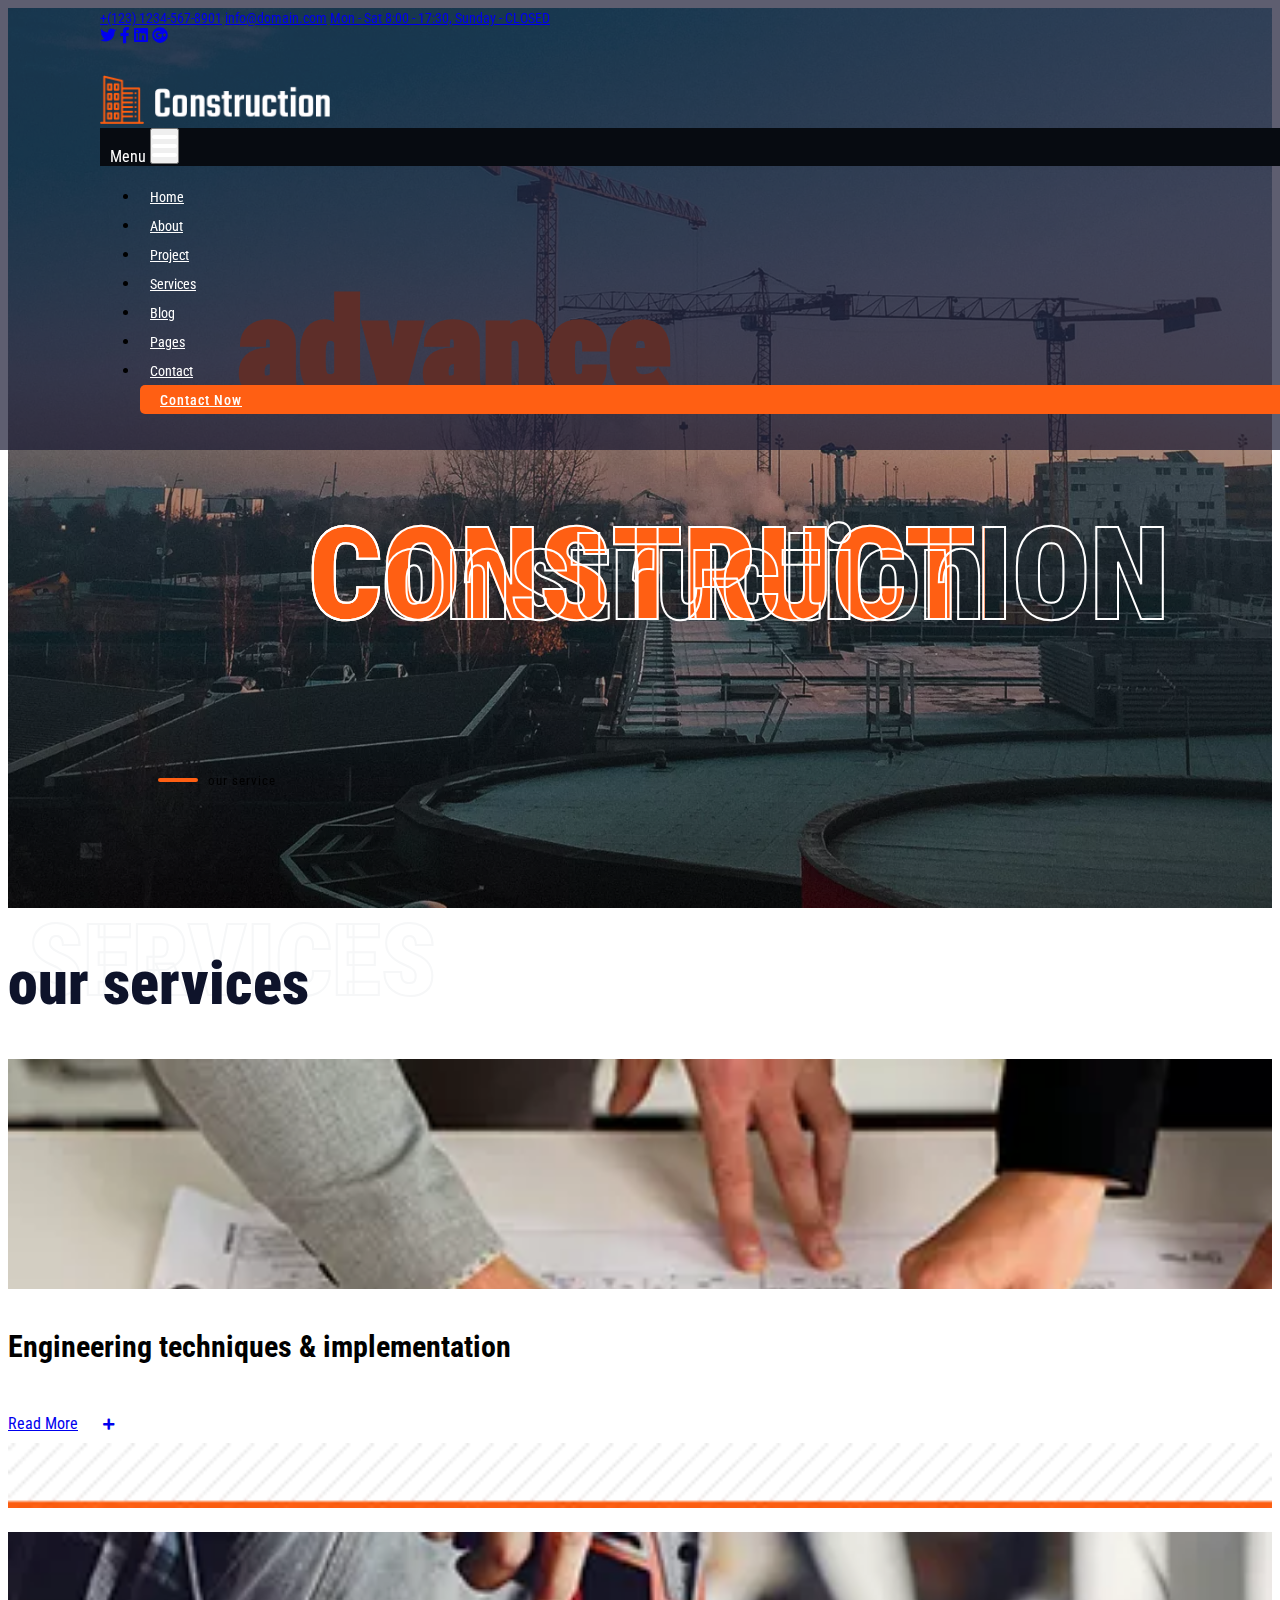
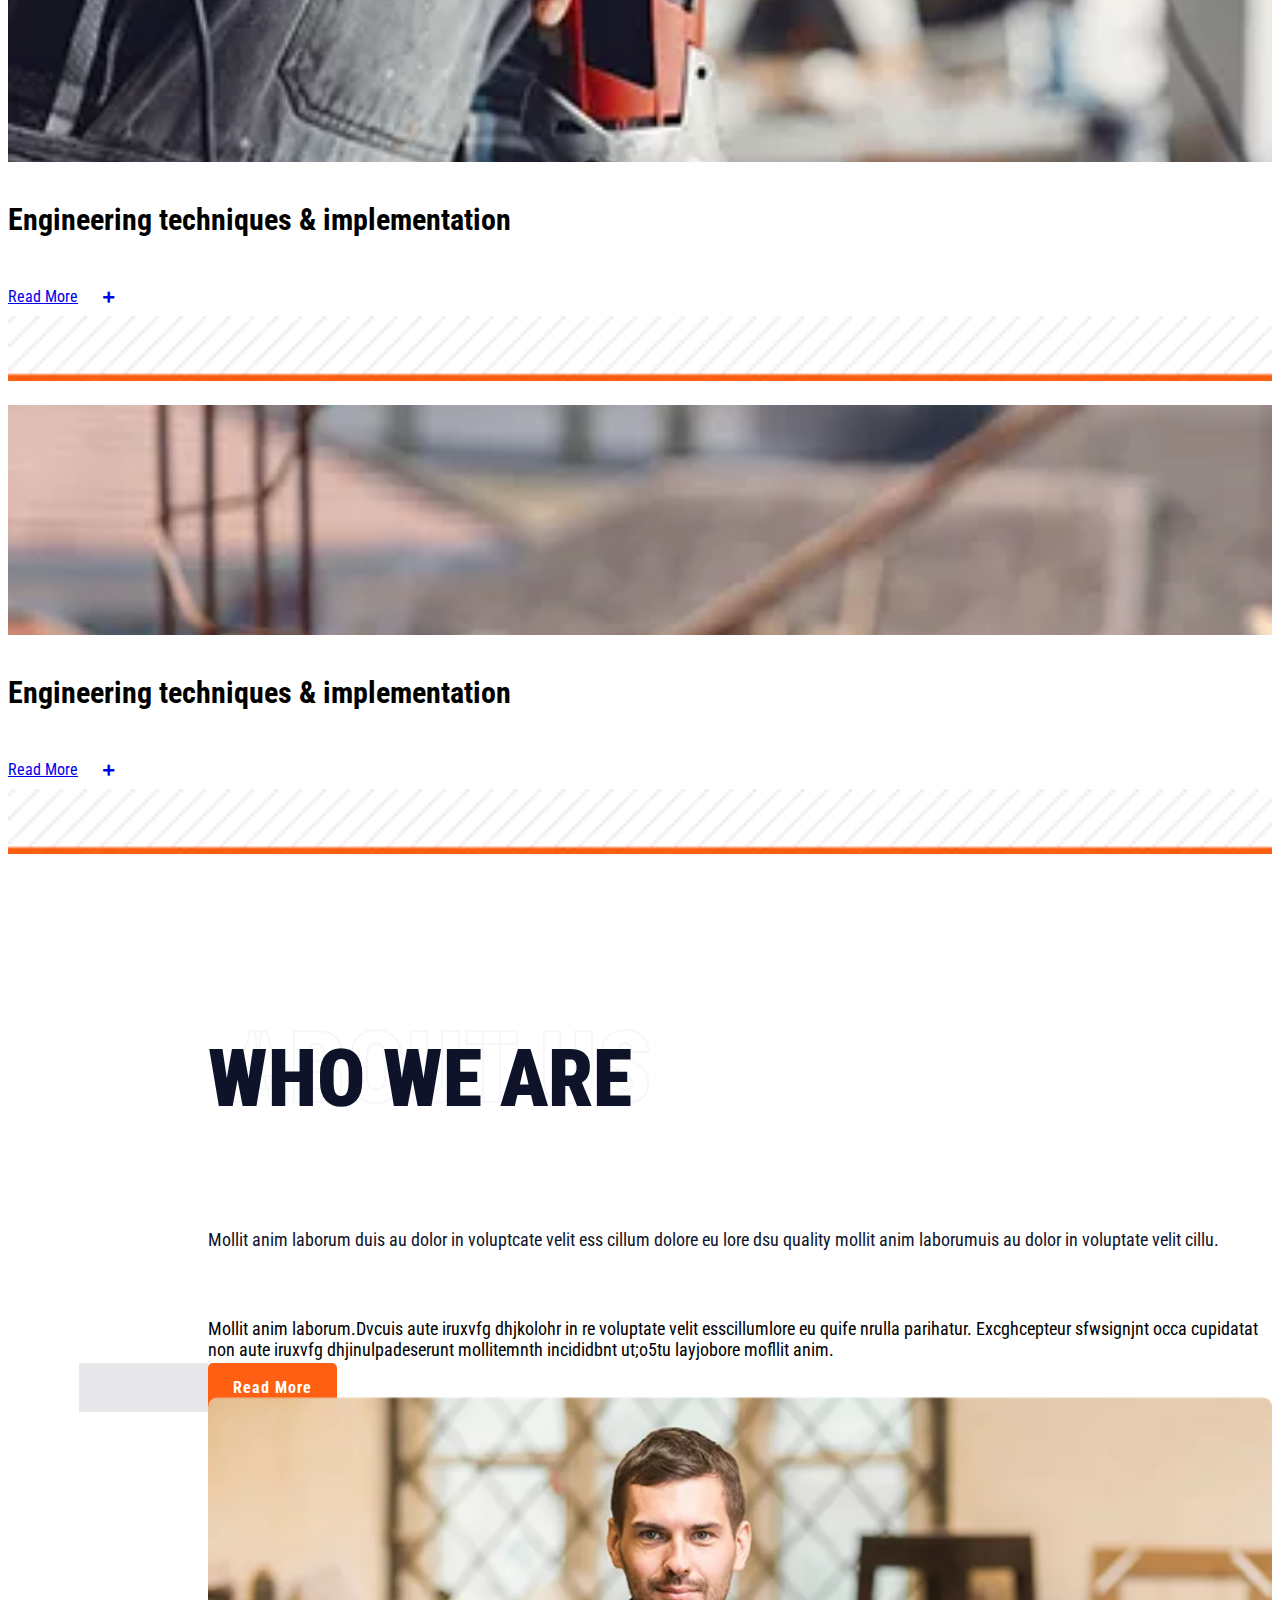
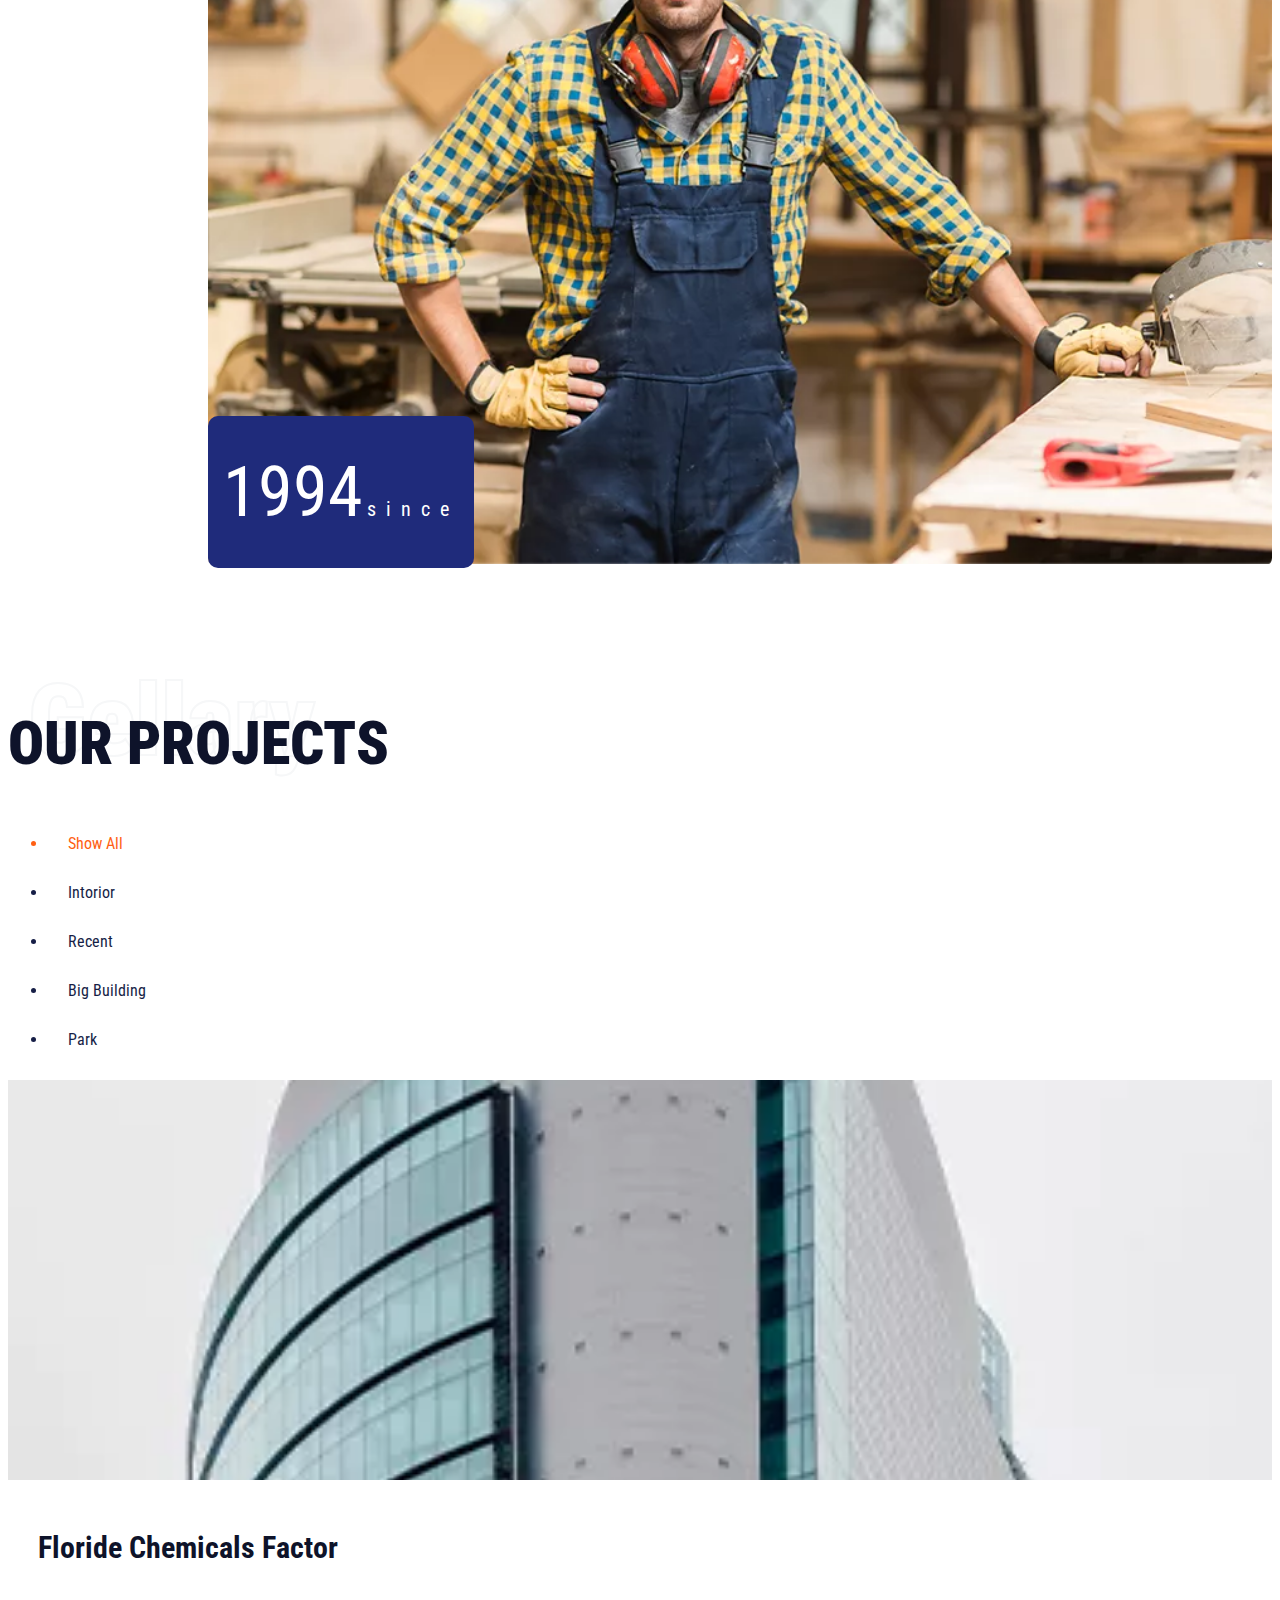
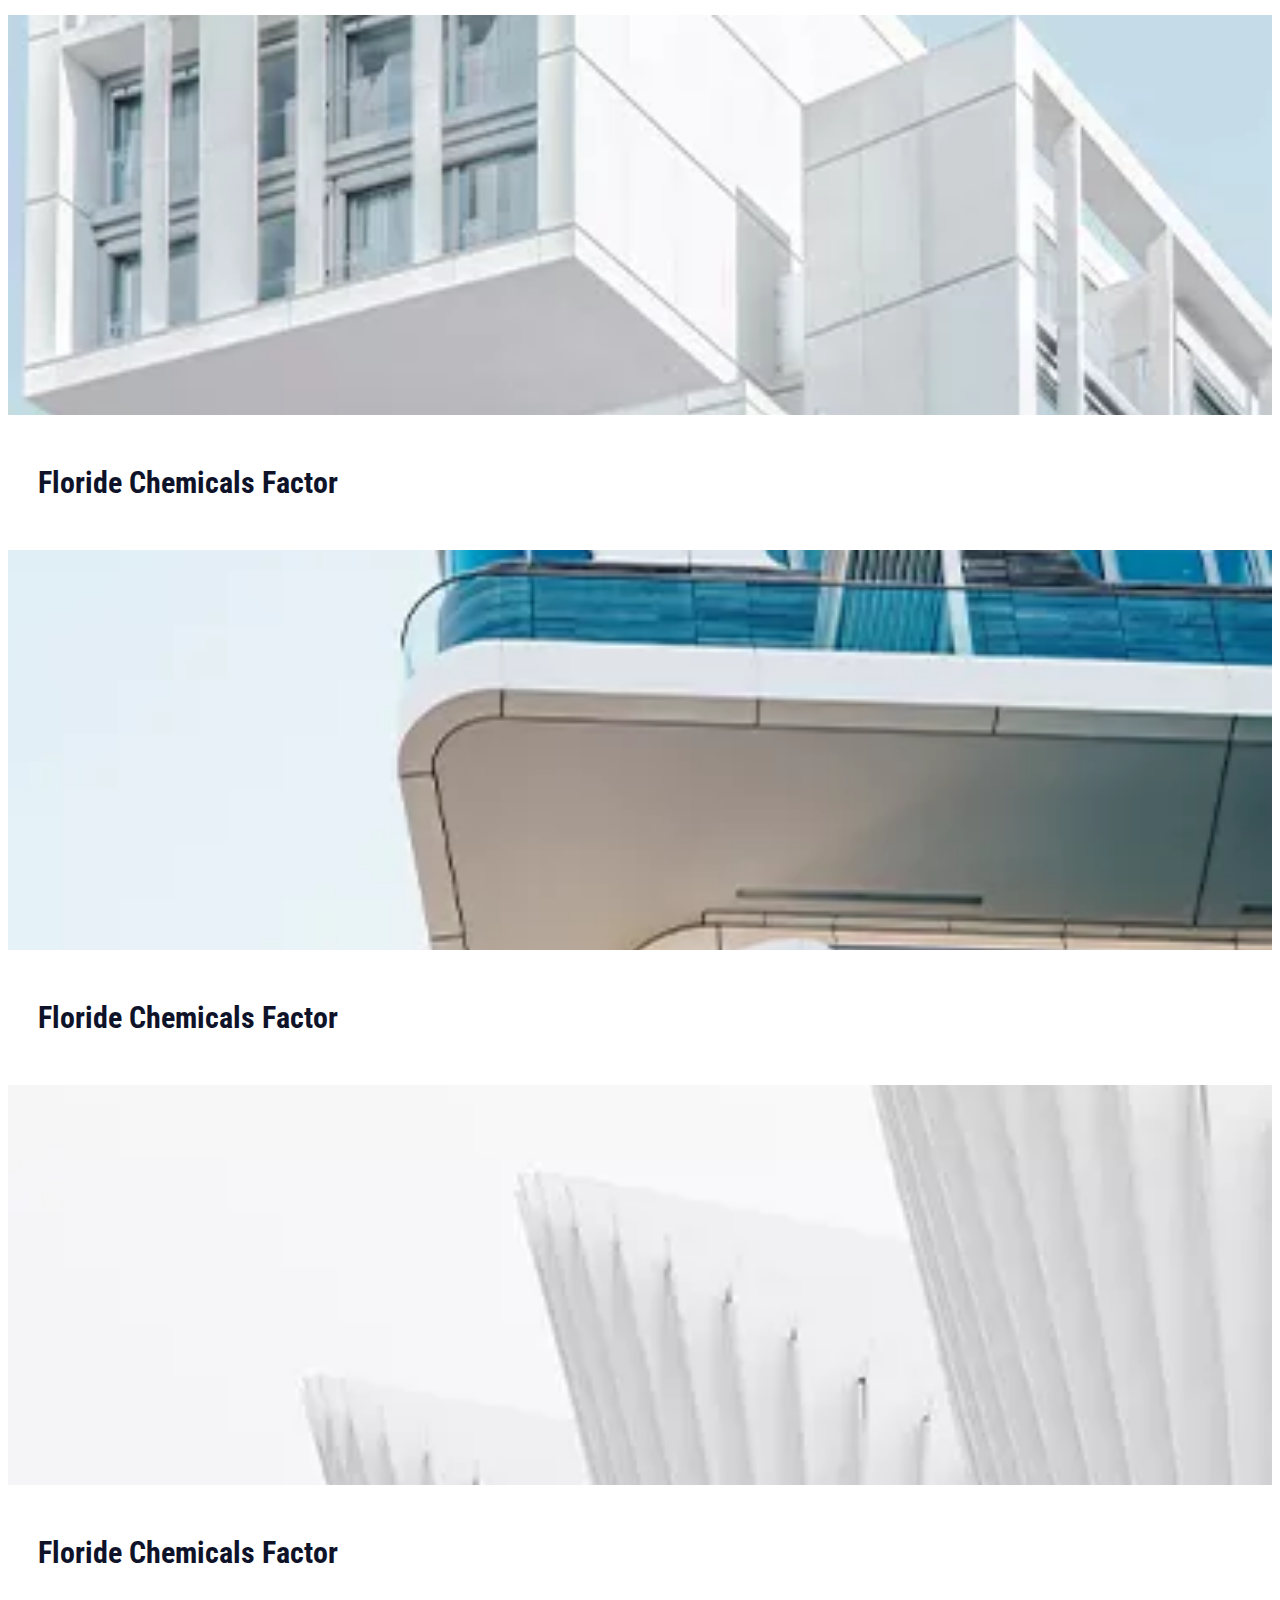
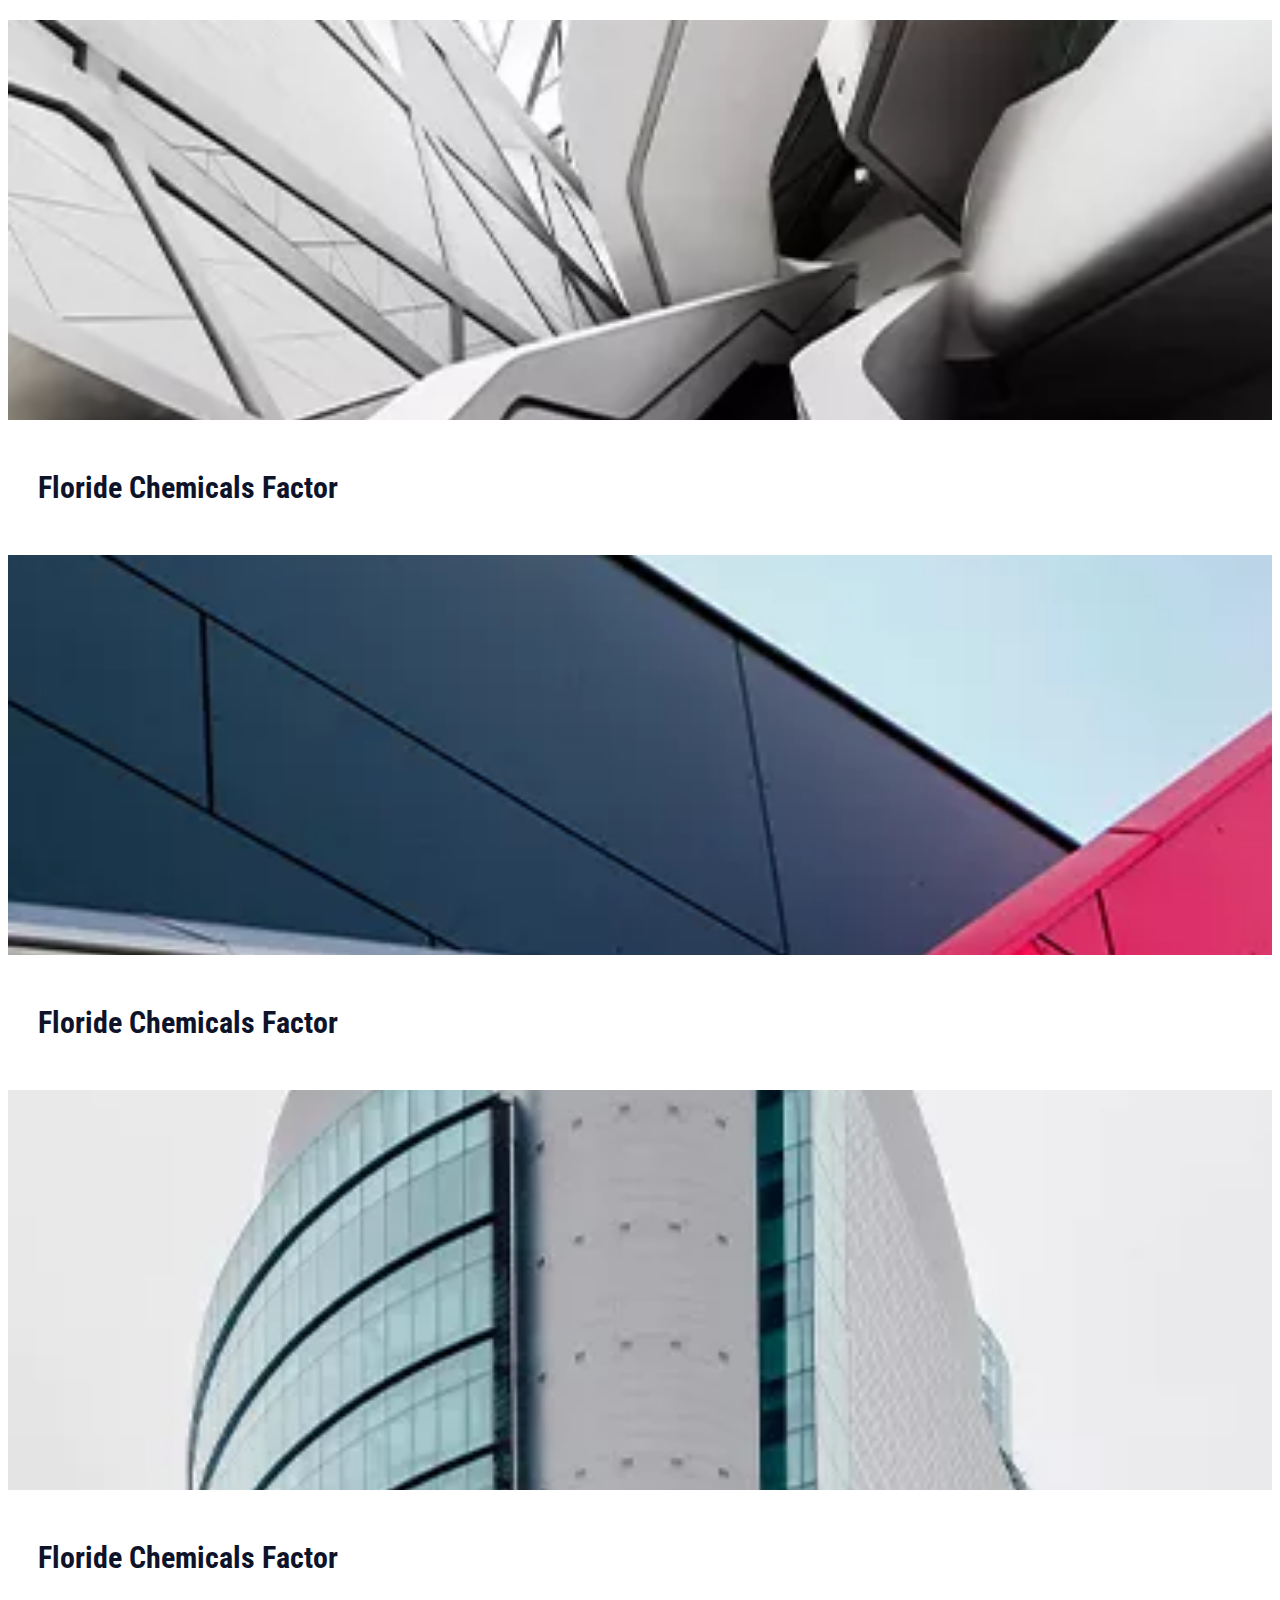
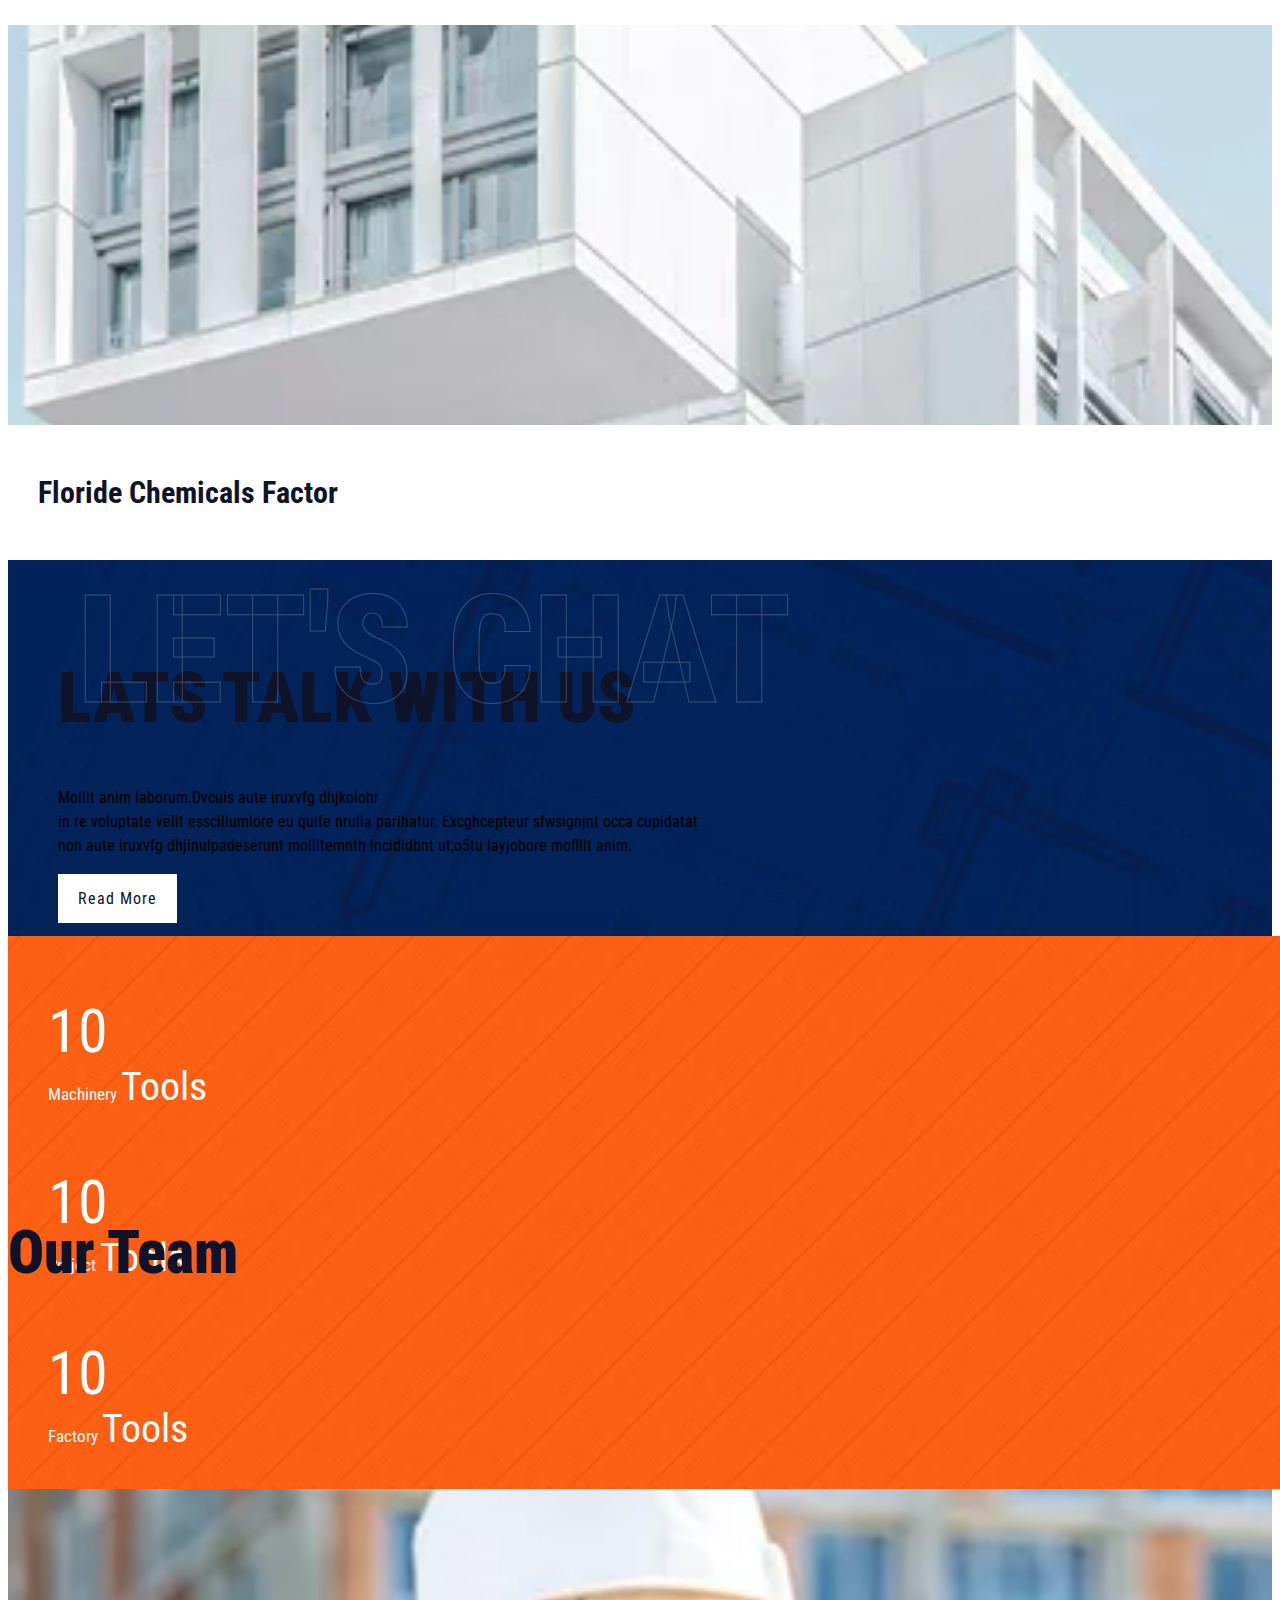
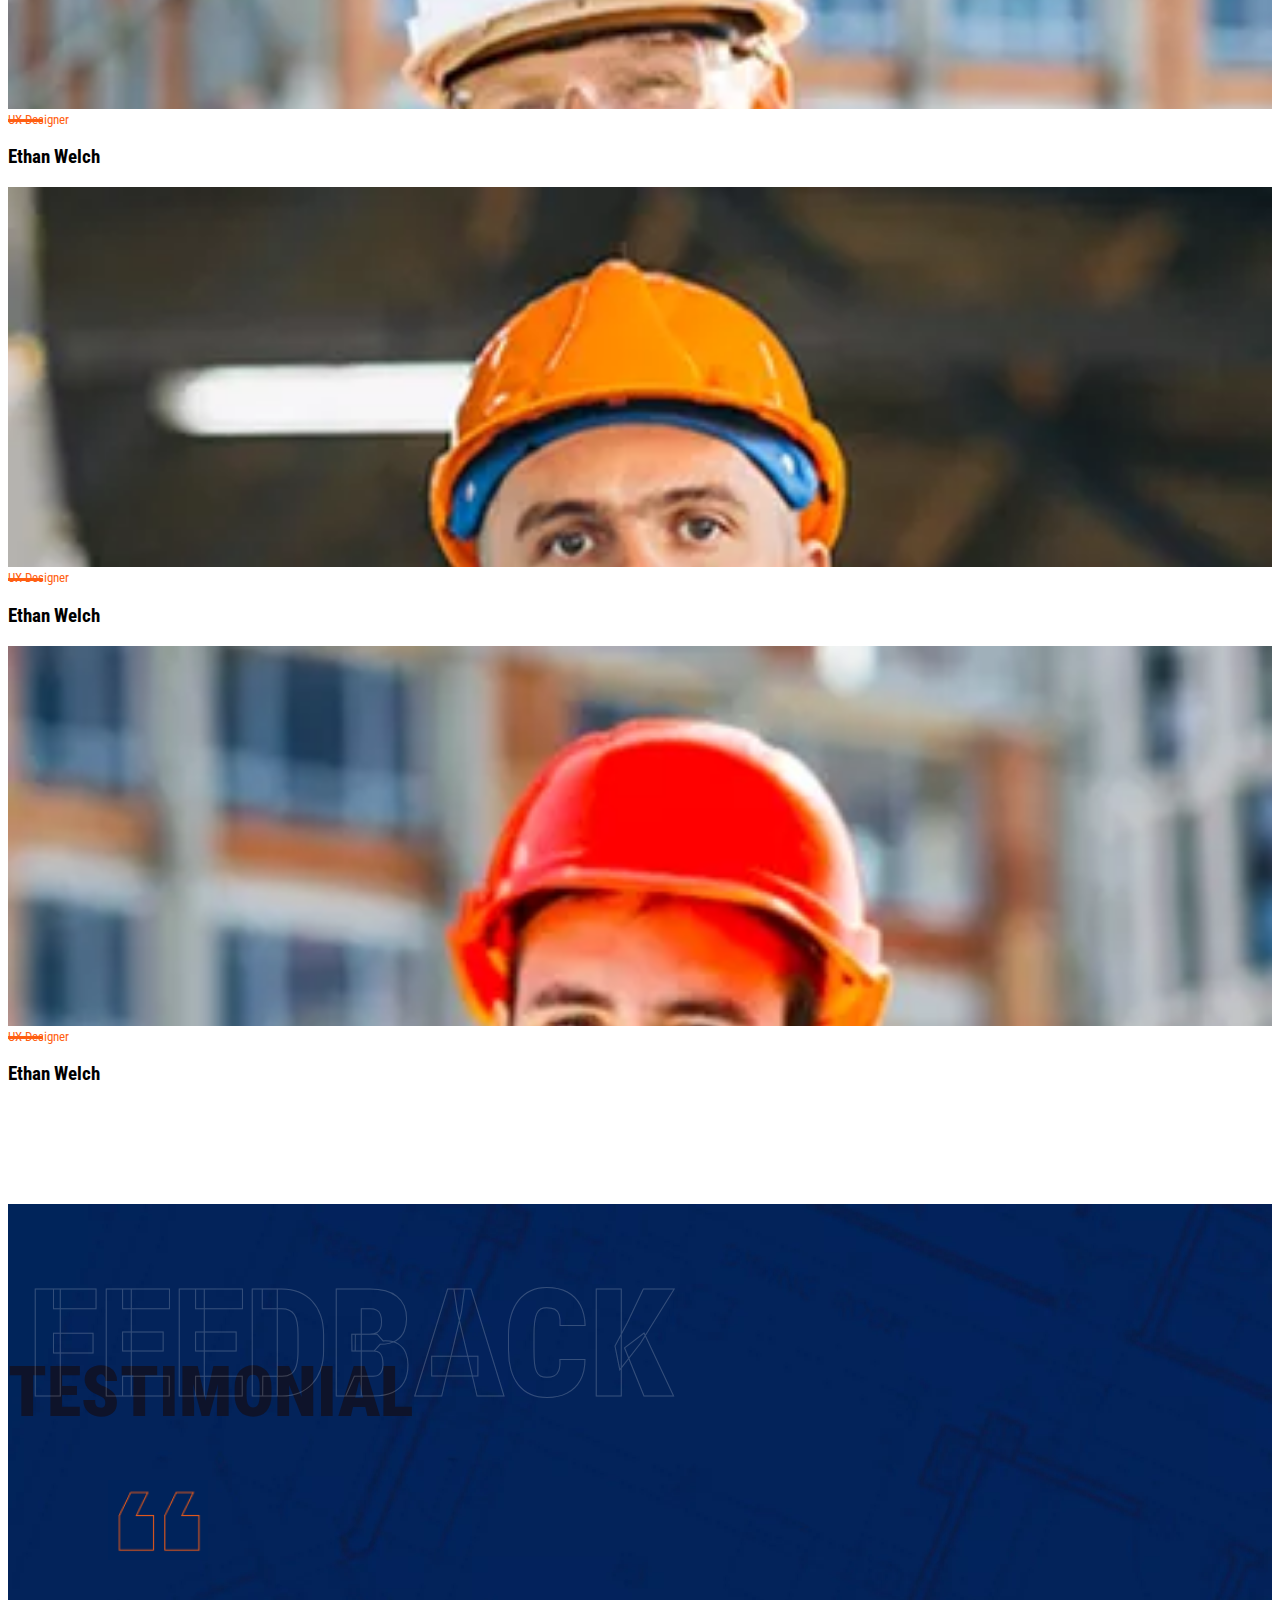
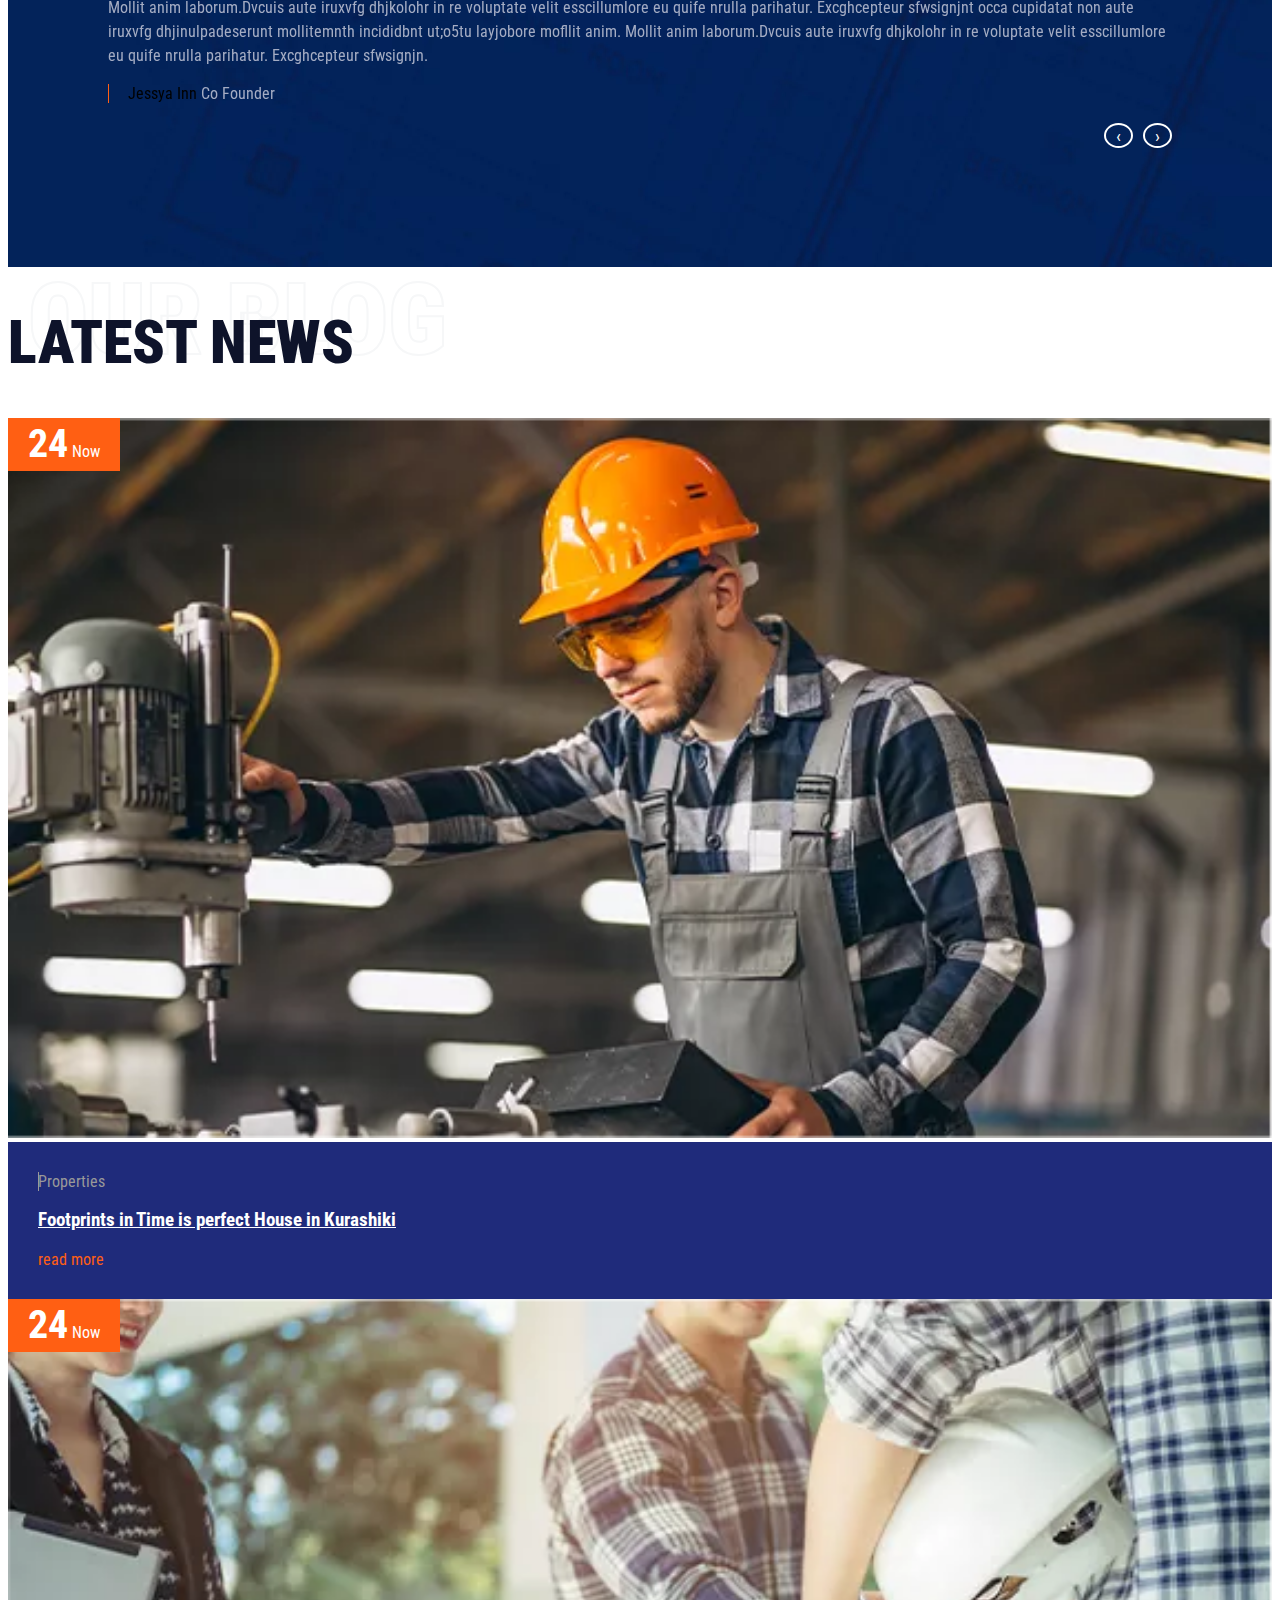
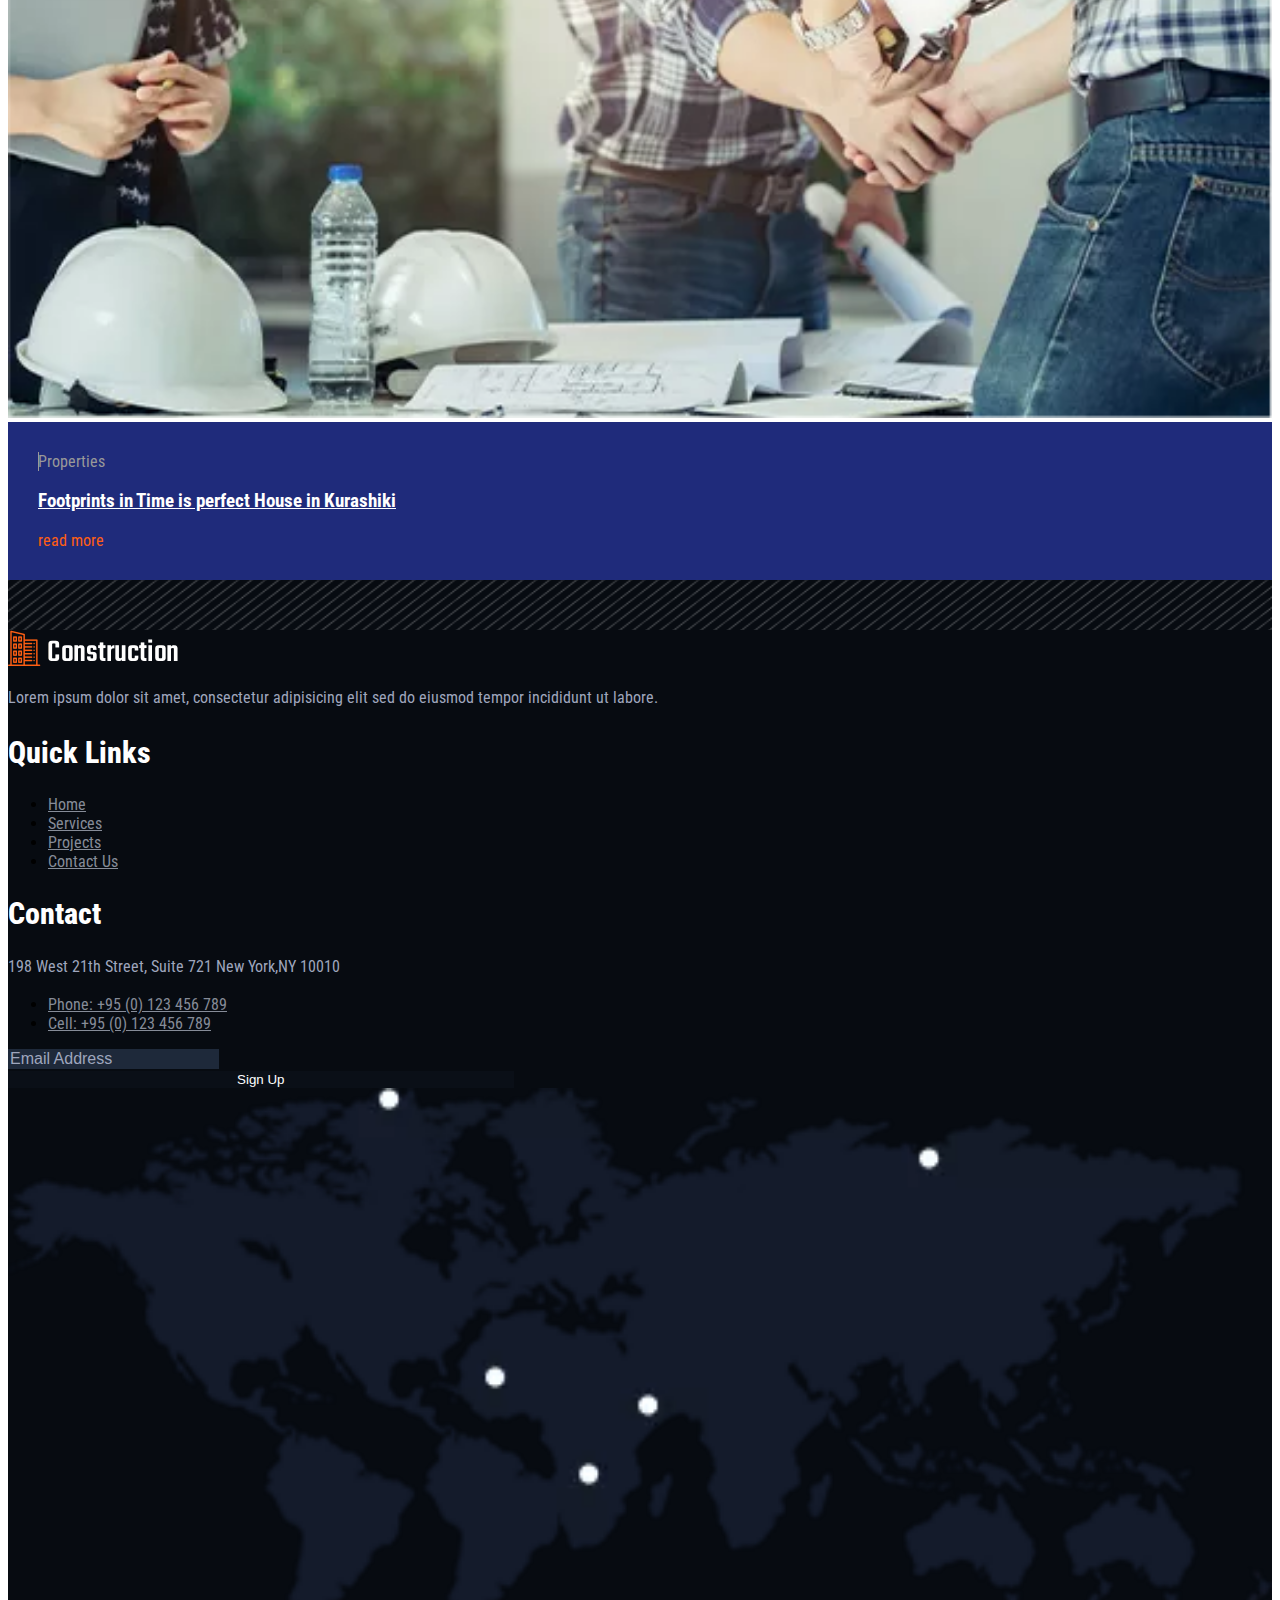
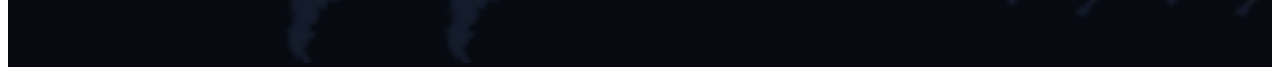
==== index.html @ 6180c8eb "uploads files" ====
<!DOCTYPE html>
<html lang="en">
<head>
    <meta charset="UTF-8">
    <meta http-equiv="X-UA-Compatible" content="IE=edge">
    <meta name="viewport" content="width=device-width, initial-scale=1.0">
    <title>Document</title>
    <!-- Bootstaro css1 js1 -->
    <link href="https://cdn.jsdelivr.net/npm/bootstrap@5.3.0-alpha2/dist/css/bootstrap.min.css" rel="stylesheet" integrity="sha384-aFq/bzH65dt+w6FI2ooMVUpc+21e0SRygnTpmBvdBgSdnuTN7QbdgL+OapgHtvPp" crossorigin="anonymous">
    <!-- font awesome -->
    <link rel="stylesheet" href="https://cdnjs.cloudflare.com/ajax/libs/font-awesome/5.15.4/css/all.min.css" integrity="sha512-1ycn6IcaQQ40/MKBW2W4Rhis/DbILU74C1vSrLJxCq57o941Ym01SwNsOMqvEBFlcgUa6xLiPY/NS5R+E6ztJQ==" crossorigin="anonymous" referrerpolicy="no-referrer" />
    <!-- Google font -->
    <link rel="preconnect" href="https://fonts.googleapis.com">
    <link rel="preconnect" href="https://fonts.gstatic.com" crossorigin>
    <link href="https://fonts.googleapis.com/css2?family=Roboto+Condensed:ital,wght@0,300;0,400;0,700;1,300;1,400;1,700&display=swap" rel="stylesheet">
    <!-- animation link css1  -->
    <link rel="stylesheet" href="https://cdnjs.cloudflare.com/ajax/libs/animate.css/4.1.1/animate.min.css"/>
    <!-- Owl Carousel  Css1 Js1-->
    <link rel="stylesheet" href="./assets/libs/OwlCarousel2-2.3.4/dist/assets/owl.carousel.min.css">
    <!-- custom css -->
    <link rel="stylesheet" href="./css/style.css">
</head>
<body>
    <header>
        <div class="sub_header">
            <div class="header_top_bar">
                <div class="d-flex justify-content-between align-items-center">
                    <div class="d-flex justify-content-start heaer_bar_left">
                        <a href="#" class="nav-link">+(123) 1234-567-8901</a>
                        <a href="#" class="nav-link mx-5">info@domain.com</a>
                        <a href="#" class="nav-link">Mon - Sat 8:00 - 17:30, Sunday - CLOSED</a>
                    </div>
                    <div class="d-flex justify-content-end align-items-center header_bar_right">
                        <a href="#" class="nav-link ms-3"><i class="fab fa-twitter"></i></a>
                        <a href="#" class="nav-link ms-3 "><i class="fab fa-facebook-f"></i></a>
                        <a href="#" class="nav-link ms-3"><i class="fab fa-linkedin"></i></a>
                        <a href="#" class="nav-link ms-3"><i class="fab fa-google-plus"></i></a>
                    </div>  
                </div>
            </div>
            <nav class="navbar navbar-expand-lg justify-content-between">
                <a href="#" class="nav-brand">
                    <img src="./assets/imgs/icon/logo.png.webp" width="230px" alt="logo">
                </a>
                <div class="nav_group">
                    <div class="d-flex justify-content-end align-items-center">
                        <div class="d-flex d-lg-none justify-content-end align-items-center nav_btn_group">
                            Menu
                            <button class="ms-3 navbar-toggler" data-bs-target="#mynav" data-bs-toggle="collapse">
                                <div></div>
                                <div></div>
                                <div></div>
                            </button>
                        </div>
                       
                    </div>
                    
                    <div id="mynav" class="navbar-collapse collapse  justify-content-end">
                        <ul class="navbar-nav">
                            <li class="nav-item"><a href="./index.html" class="nav-link">Home</a></li>
                            <li class="nav-item"><a href="./aboutUs.html" class="nav-link">About</a></li>
                            <li class="nav-item"><a href="./projects.html" class="nav-link">Project</a></li>
                            <li class="nav-item"><a href="./ourservices.html" class="nav-link">Services</a></li>
                            <li class="nav-item primary_menu"><a href="#" class="nav-link">Blog</a>
                                <ul class="list-unstyled secondary_menu">
                                    <li class=""><a href="#">Blog</a></li>
                                    <li class=""><a href="#">Blog Detail</a></li>
                                </ul>
                            </li>
                            <li class="nav-item primary_menu"><a href="#" class="nav-link">Pages</a>
                                <ul class="list-unstyled secondary_menu">
                                    <li class=""><a href="#">Element</a></li>
                                    <li class=""><a href="#">Project Details</a></li>
                                    <li class=""><a href="#">Service Details</a></li>
                                </ul>
                            </li>
                            <li class="me-lg-4 nav-item"><a href="./contact.html" class="nav-link">Contact</a></li>
                            <li class="ms-lg-5 nav-item contact_btn"><a href="./contact.html" class="nav-link text-uppercase">Contact Now</a></li>
                        </ul>
                    </div>
                </div>
                
            </nav>
        </div>
        <section class="banner_section">
            <div id="banner_owl_carousel" class="owl-carousel owl-theme owl-loaded">
                <div class="owl-stage-outer">
                    <div class="owl-stage">
                        <div class="owl-item">
                            <div class="banner_content_container">
                                <span class="d-block text-white text-uppercase">hand car wash and detailing service</span>
                                <div class="text-uppercase banner_title ">
                                    <h2>advance</h2>
                                    <div class="text_background">
                                        <h3>Construction</h3>
                                    </div>
                                </div>
                                <span class="d-block text-white text-uppercase">our service</span>
                            </div>
                        </div>
                        <div class="owl-item">
                            <div class="banner_content_container">
                                <span class="d-block text-white text-uppercase">hand car wash and detailing service</span>
                                <div class="text-uppercase banner_title ">
                                    <h2>advance</h2>
                                    <div class="text_background">
                                        <h3>Construction</h3>
                                    </div>
                                </div>
                                <span class="d-block text-white text-uppercase">our service</span>
                            </div>
                        </div>
                        <div class="owl-item">
                            <div class="banner_content_container">
                                <span class="d-block text-white text-uppercase">hand car wash and detailing service</span>
                                <div class="text-uppercase banner_title ">
                                    <h2>advance</h2>
                                    <div class="text_background">
                                        <h3>Construction</h3>
                                    </div>
                                </div>
                                <span class="d-block text-white text-uppercase">our service</span>
                            </div>
                        </div>
                    </div>
                </div>
            </div>
        </section>

    </header>
    <!-- Start Our Service Section -->
    <section class="py-5">
        <div class="container">
            <!-- Start Section Title -->
            <div class="text-start text-uppercase section_title">
                <h1>our services</h1>
            </div>
            <!-- End Section Title -->
            <div class="py-5 row">
                <div class="col-lg-4 col-md-6 col-sm-12 mb-2">
                    <div class="services_item_container">
                        <div class="services_img_container">
                            <img src="./assets/imgs/services/servicess1.png.webp" width="100%" class="services_img" alt="services1">
                        </div>
                        <h3>
                            Engineering techniques & implementation
                        </h3>
                        <a href="#" class="mb-3 nav-link services_read_btn">
                            <span>Read More</span><span><i class="fas fa-plus"></i></span>
                        </a >
                        <div class="services_botton_img">
                            <img src="./assets/imgs/icon/services_icon1.png.webp" width="100%" alt="services_icon1">
                        </div>
                    </div>
                </div>
                <div class="col-lg-4 col-md-6 col-sm-12 mb-2">
                    <div class="services_item_container">
                        <div class="services_img_container">
                            <img src="./assets/imgs/services/servicess2.png.webp" width="100%" class="services_img" alt="services2">
                        </div>
                        <h3>
                            Engineering techniques & implementation
                        </h3>
                        <a href="#" class="mb-3 nav-link services_read_btn">
                            <span>Read More</span><span><i class="fas fa-plus"></i></span>
                        </a >
                        <div class="services_botton_img">
                            <img src="./assets/imgs/icon/services_icon1.png.webp" width="100%" alt="services_icon1">
                        </div>
                    </div>
                </div>
                <div class="col-lg-4 col-md-6 col-sm-12 mb-2">
                    <div class="services_item_container">
                        <div class="services_img_container">
                            <img src="./assets/imgs/services/servicess3.png.webp" width="100%" class="services_img" alt="services3">
                        </div>
                        <h3>
                            Engineering techniques & implementation
                        </h3>
                        <a href="#" class="mb-3 nav-link services_read_btn">
                            <span>Read More</span><span><i class="fas fa-plus"></i></span>
                        </a >
                        <div class="services_botton_img">
                            <img src="./assets/imgs/icon/services_icon1.png.webp" width="100%" alt="services_icon1">
                        </div>
                    </div>
                </div>
            </div>
        </div>
    </section>
    <!-- End OUr Service Section -->
    <!-- Start Who We Are Section -->
    <section class="py-5 who_we_are_section">
        <div class="row">
            <div class=" col-lg-5 col-md-12 who_we_are_content">
                <!-- Start Section Title -->
                <div class="text-start text-uppercase section_title">
                    <h1>WHO WE ARE</h1>
                </div>
                <!-- End Section Title -->
                <p class="fw-semibold">
                    Mollit anim laborum duis au dolor in voluptcate velit ess cillum dolore eu lore dsu quality mollit anim laborumuis au dolor in voluptate velit cillu.
                </p>
                <p class="fw-light">
                    Mollit anim laborum.Dvcuis aute iruxvfg dhjkolohr in re voluptate velit esscillumlore eu quife nrulla parihatur. Excghcepteur sfwsignjnt occa cupidatat non aute iruxvfg dhjinulpadeserunt mollitemnth incididbnt ut;o5tu layjobore mofllit anim.
                </p>
                <a href="#" class="mt-5 d-inline-block text-uppercase global_btn">Read More</a>
            </div>
            <div class=" col-lg-7 col-md-12">
                <div class="who_we_are_img_container">
                    <div class="who_we_are_img">
                        <img src="./assets/imgs/background/safe_in.png.webp" width="100%" alt="safe_in">
                    </div>
                    <div class="d-flex flex-column justify-content-center align-items-center  text-center who_we_are_img_content">
                        <span class="d-block fw-bold">1994</span>
                        <span class="d-block text-uppercase">since</span>
                    </div>
                </div>
            </div>
        </div>
    </section>
    <!-- End Who We Are Section -->

    <!-- Start Our Project -->
    <section class="our_project">
        <div class="container">
            <!-- start title and tab container -->
            <div class="d-block d-lg-flex justify-content-between align-items-center title_tab_container">
                <!-- Start Section Title -->
                <div class="text-start text-uppercase section_title">
                    <h1>OUR PROJECTS</h1>
                </div>
                <!-- End Section Title -->
                <div class="tab_container">
                    <ul class="list-unstyled d-flex justify-content-start justify-content-lg-end align-items-center">
                        <li class="project_tabs active" show-tab="showall">Show All</li>
                        <li class="project_tabs" show-tab="intorior">Intorior</li>
                        <li class="project_tabs" show-tab="recent">Recent</li>
                        <li class="project_tabs" show-tab="bigbuilding">Big Building</li>
                        <li class="project_tabs" show-tab="park">Park</li>
                    </ul>
                </div>
            </div>
            <!-- End title and tab container -->
            <div class="row">
                <div class="col-lg-4 col-md-6 col-sm-12 mb-3 showall bigbuilding">
                    <div class="project_show_container">
                        <div class="project_imgs">
                            <img src="./assets/imgs/projects/project1.png.webp" alt="project1.png">
                        </div>
                        <div class="project_contents">
                            <h3>Floride Chemicals Factor</h3>
                            <a href="#" class="nav-link"><i class="fas fa-plus"></i></a>
                        </div>
                    </div>
                </div>
                <div class="col-lg-4 col-md-6 col-sm-12 mb-3 showall bigbuilding">
                    <div class="project_show_container">
                        <div class="project_imgs">
                            <img src="./assets/imgs/projects/project2.png.webp" alt="project2.png">
                        </div>
                        <div class="project_contents">
                            <h3>Floride Chemicals Factor</h3>
                            <a href="#" class="nav-link"><i class="fas fa-plus"></i></a>
                        </div>
                    </div>
                </div>
                <div class="col-lg-4 col-md-6 col-sm-12 mb-3 showall recent">
                    <div class="project_show_container">
                        <div class="project_imgs">
                            <img src="./assets/imgs/projects/project3.png.webp" alt="project3.png">
                        </div>
                        <div class="project_contents">
                            <h3>Floride Chemicals Factor</h3>
                            <a href="#" class="nav-link"><i class="fas fa-plus"></i></a>
                        </div>
                    </div>
                </div>
                <div class="col-lg-4 col-md-6 col-sm-12 mb-3 showall bigbuilding">
                    <div class="project_show_container">
                        <div class="project_imgs">
                            <img src="./assets/imgs/projects/project4.png.webp" alt="project4.png">
                        </div>
                        <div class="project_contents">
                            <h3>Floride Chemicals Factor</h3>
                            <a href="#" class="nav-link"><i class="fas fa-plus"></i></a>
                        </div>
                    </div>
                </div>
                <div class="col-lg-4 col-md-6 col-sm-12 mb-3 showall park">
                    <div class="project_show_container">
                        <div class="project_imgs">
                            <img src="./assets/imgs/projects/project5.png.webp" alt="project5.png">
                        </div>
                        <div class="project_contents">
                            <h3>Floride Chemicals Factor</h3>
                            <a href="#" class="nav-link"><i class="fas fa-plus"></i></a>
                        </div>
                    </div>
                </div>
                <div class="col-lg-4 col-md-6 col-sm-12 mb-3 showall park">
                    <div class="project_show_container">
                        <div class="project_imgs">
                            <img src="./assets/imgs/projects/project6.png.webp" alt="project6.png">
                        </div>
                        <div class="project_contents">
                            <h3>Floride Chemicals Factor</h3>
                            <a href="#" class="nav-link"><i class="fas fa-plus"></i></a>
                        </div>
                    </div>
                </div>
                <div class="col-lg-4 col-md-6 col-sm-12 mb-3 showall intorior">
                    <div class="project_show_container">
                        <div class="project_imgs">
                            <img src="./assets/imgs/projects/project1.png.webp" alt="project1.png">
                        </div>
                        <div class="project_contents">
                            <h3>Floride Chemicals Factor</h3>
                            <a href="#" class="nav-link"><i class="fas fa-plus"></i></a>
                        </div>
                    </div>
                </div>
                <div class="col-lg-4 col-md-6 col-sm-12 mb-3 showall intorior">
                    <div class="project_show_container">
                        <div class="project_imgs">
                            <img src="./assets/imgs/projects/project2.png.webp" alt="project2.png">
                        </div>
                        <div class="project_contents">
                            <h3>Floride Chemicals Factor</h3>
                            <a href="#" class="nav-link"><i class="fas fa-plus"></i></a>
                        </div>
                    </div>
                </div>
            </div>
        </div>
    </section>
    <!-- End Our Project -->

    <!-- Start Let Talk Section -->
    <section class="py-5 let_talk_section">
        <div class="container">
            <div class="let_talt_content_main">
                <div class="let_talk_content_container">
                    <!-- Start Section Title -->
                    <div class="text-start text-uppercase section_title">
                        <h1 class="text-light">LATS TALK WITH US</h1>
                    </div>
                    <!-- End Section Title -->
                    <p class="py-4 text-light">
                        Mollit anim laborum.Dvcuis aute iruxvfg dhjkolohr <br> in re voluptate velit esscillumlore eu quife nrulla parihatur. Excghcepteur sfwsignjnt occa cupidatat <br> non aute iruxvfg dhjinulpadeserunt mollitemnth incididbnt ut;o5tu layjobore mofllit anim.
                    </p>
                    <a href="#" class=" text-uppercase slide_down_btn">Read More</a>
                </div>
                <div class="let_talk_count_container">
                    <div class="row">
                        <div class="col-lg-4 col-md-12 mb-3 d-flex justify-content-center align-items-center let_talk_count">
                            <span id="machinery_count" class="d-block fw-bold talk_counter">
                                0
                            </span>
                            <div class="text-start count_title">
                                <span class="d-block fw-light text-uppercase">Machinery</span>
                                <span class="fw-bold">Tools</span>
                            </div>
                        </div>
                        <div class="col-lg-4 col-md-12 mb-3 d-flex justify-content-center align-items-center let_talk_count">
                            <span id="project_count" class="d-block fw-bold talk_counter">
                                0
                            </span>
                            <div class="text-start count_title">
                                <span class="d-block fw-light text-uppercase">Project</span>
                                <span class="fw-bold">Tools</span>
                            </div>
                        </div>
                        <div class="col-lg-4 col-md-12 mb-3 d-flex justify-content-center align-items-center let_talk_count">
                            <span id="factory_count" class="d-block fw-bold talk_counter">
                                0
                            </span>
                            <div class="text-start count_title">
                                <span class="d-block fw-light text-uppercase">Factory</span>
                                <span class="fw-bold">Tools</span>
                            </div>
                        </div>
                    </div>  
                </div>
            </div>
            

        </div>
    </section>
    <!-- End Let Talk Section -->
    <!-- Start Our Team Section -->
    <section class="our_team_section">
        <div class="container">
            <!-- Start Section Title -->
            <div class="text-start text-uppercase section_title">
                <h1>Our Team</h1>
            </div>
            <!-- End Section Title -->
            <div class="mt-5 row">
                <div class="col-lg-4 col-md-12 mb-3">
                    <div class="our_team_items">
                        <div class="our_team_avator_img">
                            <img src="./assets/imgs/avator/team1.png.webp" width="100%" alt="team1">
                        </div>
                        <span class="d-block ps-5">UX Designer</span>
                        <h3 class="mt-3 fw-bold ">Ethan Welch</h3>
                    </div>
                </div>
                <div class="col-lg-4 col-md-12 mb-3">
                    <div class="our_team_items">
                        <div class="our_team_avator_img">
                            <img src="./assets/imgs/avator/team2.png.webp" width="100%" alt="team2">
                        </div>
                        <span class="d-block ps-5">UX Designer</span>
                        <h3 class="mt-3 fw-bold ">Ethan Welch</h3>
                    </div>
                </div>
                <div class="col-lg-4 col-md-12 mb-3">
                    <div class="our_team_items">
                        <div class="our_team_avator_img">
                            <img src="./assets/imgs/avator/team3.png.webp" width="100%" alt="team3">
                        </div>
                        <span class="d-block ps-5">UX Designer</span>
                        <h3 class="mt-3 fw-bold ">Ethan Welch</h3>
                    </div>
                </div>
            </div>
        </div>
    </section>
    <!-- End Our Team Section -->
    <!-- Start testimonial section -->
    <section class="testimonial_section">
        <div class="container">
            <!-- Start Section Title -->
            <div class="text-start text-uppercase section_title">
                <h1 class="text-light">TESTIMONIAL</h1>
            </div>
            <!-- End Section Title -->
            <div class="testimonial_carousel_container">
                <div id="testimonial_carousel" class="owl-carousel owl-theme owl-loaded">
                    <div class="owl-stage-outer">
                        <div class="owl-stage text-white">
                            <div class="owl-item">
                                <div class="testimonial_carousel">
                                    <div class="quote_container">
                                        <img src="./assets/imgs/icon/quote.png" alt="quote">
                                    </div>
                                    <p class="mb-5">
                                        Mollit anim laborum.Dvcuis aute iruxvfg dhjkolohr in re voluptate velit esscillumlore eu quife nrulla parihatur. Excghcepteur sfwsignjnt occa cupidatat non aute iruxvfg dhjinulpadeserunt mollitemnth incididbnt ut;o5tu layjobore mofllit anim. Mollit anim laborum.Dvcuis aute iruxvfg dhjkolohr in re voluptate velit esscillumlore eu quife nrulla parihatur. Excghcepteur sfwsignjn.
                                    </p>
                                    <div class="testimonial_position">
                                        <span class="text-white">Jessya Inn</span>
                                        <span class="d-block">Co Founder</span>
                                    </div>
                                </div>
                               
                                
                            </div>
                            <div class="owl-item">
                                <div class="testimonial_carousel">
                                    <div class="quote_container">
                                        <img src="./assets/imgs/icon/quote.png" alt="quote">
                                    </div>
                                    <p class="mb-5">
                                        Mollit anim laborum.Dvcuis aute iruxvfg dhjkolohr in re voluptate velit esscillumlore eu quife nrulla parihatur. Excghcepteur sfwsignjnt occa cupidatat non aute iruxvfg dhjinulpadeserunt mollitemnth incididbnt ut;o5tu layjobore mofllit anim. Mollit anim laborum.Dvcuis aute iruxvfg dhjkolohr in re voluptate velit esscillumlore eu quife nrulla parihatur. Excghcepteur sfwsignjn.
                                    </p>
                                    <div class="testimonial_position">
                                        <span class="text-white">Jessya Inn</span>
                                        <span class="d-block">Co Founder</span>
                                    </div>
                                </div>
                               
                                
                            </div>
                            <div class="owl-item">
                                <div class="testimonial_carousel">
                                    <div class="quote_container">
                                        <img src="./assets/imgs/icon/quote.png" alt="quote">
                                    </div>
                                    <p class="mb-5">
                                        Mollit anim laborum.Dvcuis aute iruxvfg dhjkolohr in re voluptate velit esscillumlore eu quife nrulla parihatur. Excghcepteur sfwsignjnt occa cupidatat non aute iruxvfg dhjinulpadeserunt mollitemnth incididbnt ut;o5tu layjobore mofllit anim. Mollit anim laborum.Dvcuis aute iruxvfg dhjkolohr in re voluptate velit esscillumlore eu quife nrulla parihatur. Excghcepteur sfwsignjn.
                                    </p>
                                    <div class="testimonial_position">
                                        <span class="text-white">Jessya Inn</span>
                                        <span class="d-block">Co Founder</span>
                                    </div>
                                </div>
                                
                            </div>
                        </div>
                    </div>
                    <div class="owl-nav">
                    </div>
                    <div class="owl-dots">
                        <div class="owl-dot active"><span></span></div>
                        <div class="owl-dot"><span></span></div>
                        <div class="owl-dot"><span></span></div>
                    </div>
                </div>

            </div>
        </div>
    </section>
    <!-- End testimonial section -->

    <!-- Start Latest News Section -->
    <section class="latest_news_section">
        <div class="container">
            <!-- Start Section Title -->
            <div class="text-start text-uppercase section_title">
                <h1 class="">LATEST NEWS</h1>
            </div>
            <!-- End Section Title -->
            <div class="row">
                <div class="col-lg-6 col-md-12 mb-3">
                    <div class="news_item_container">
                        <div class="news_items_img">
                            <img src="./assets/imgs/services/david_1.png.webp" width="100%" alt="david_1.png">
                        </div>
                        <div class="news_content">
                            <span class="d-block ps-3">Properties</span>
                            <h3 class="fw-semibold"><a href="#" class="nav-link">Footprints in Time is perfect House in Kurashiki</a></h3>
                            <a href="#" class="text-uppercase">read more</a>
                        </div>
                        <div class=" text-center news_release_date">
                            <span class="d-block">24</span>
                            <span>Now</span>
                        </div>
                    </div>
                </div>
                <div class="col-lg-6 col-md-12 mb-3">
                    <div class="news_item_container">
                        <div class="news_items_img">
                            <img src="./assets/imgs/services/david_2.png.webp" width="100%" alt="david_2.png">
                        </div>
                        <div class="news_content">
                            <span class="d-block ps-3">Properties</span>
                            <h3 class="fw-semibold"><a href="#" class="nav-link">Footprints in Time is perfect House in Kurashiki</a></h3>
                            <a href="#" class="text-uppercase">read more</a>
                        </div>
                        <div class=" text-center news_release_date">
                            <span class="d-block">24</span>
                            <span>Now</span>
                        </div>
                    </div>
                </div>
            </div>
        </div>
    </section>
    <!-- End Latest News Section -->

    <!-- Start Footer Section -->
    <footer>
        <div class="footer_header_img">
            <img src="./assets/imgs/background/arrow_testimonial.png.webp" width="100%" alt="arrow_testimonial">
        </div>
        <div class="container py-5">
            <div class="row">
                <div class="col-lg-4 col-md-6 col-sm-12 mb-3">
                    <div class="footer_item_header mb-5">
                        <img src="./assets/imgs/icon/logo2_footer.png.webp" alt="footer-logo">
                    </div>
                    <div class="footer_content">
                        <p>
                            Lorem ipsum dolor sit amet, consectetur adipisicing elit sed do eiusmod tempor incididunt ut labore.
                        </p>
                    </div>
                </div>
                <div class="col-lg-5 col-md-7 col-sm-12 mb-3">
                    <div class="row">
                        <div class="col-lg-6 col-md-12 mb-3">
                            <div class="footer_item_header mb-5">
                                <h2>Quick Links</h2>
                            </div>
                            <div class="footer_content">
                                <ul class="list-unstyled text-capitalize">
                                    <li><a href="#" class="nav-link">Home</a></li>
                                    <li><a href="#" class="nav-link">Services</a></li>
                                    <li><a href="#" class="nav-link">Projects</a></li>
                                    <li><a href="#" class="nav-link">Contact Us</a></li>
                                </ul>
                            </div>
                        </div>
                        <div class="col-lg-6 col-md-12 mb-3">
                            <div class="footer_item_header mb-5">
                                <h2>Contact</h2>
                            </div>
                            <div class="footer_content">
                                <p>
                                    198 West 21th Street, Suite 721 New York,NY 10010
                                </p>
                                <ul class="list-unstyled text-capitalize">
                                    <li><a href="#" class="nav-link">Phone: +95 (0) 123 456 789</a></li>
                                    <li><a href="#" class="nav-link">Cell: +95 (0) 123 456 789</a></li>
                                </ul>
                            </div>
                        </div>
                    </div>
                </div>
                <div class="col-lg-3 col-md-6 col-sm-12 mb-3">
                    <form action="" method="post">
                        <div class="d-flex footer_item_header mb-5">
                            <div class="form-group">
                                <input type="email" name="email" id="email" class=" p-2 px-3 form-control rounded-0" placeholder="Email Address" > 
                            </div>
                            <button type="submit" class="text-uppercase">Sign Up</button>  
                        </div>
                        
                    </form>
                    <div class="footer_content">
                        <div class="footer_map_img">
                            <img src="./assets/imgs/icon/map-footer.png.webp" width="100%" alt="map-footer">
                        </div>
                    </div>

                </div>
            </div>
        </div>
    </footer>
    <!-- End Footer Section -->


    <!-- Bootstrap css1 js1 -->
    <script src="https://cdn.jsdelivr.net/npm/bootstrap@5.3.0-alpha2/dist/js/bootstrap.bundle.min.js" integrity="sha384-qKXV1j0HvMUeCBQ+QVp7JcfGl760yU08IQ+GpUo5hlbpg51QRiuqHAJz8+BrxE/N" crossorigin="anonymous"></script>

    <!-- jquery -->
    <script src="./assets/libs/jquery3-6-3.js"></script>

    <!-- Owl Carouse Css1 Js1  -->
    <script src="./assets/libs/OwlCarousel2-2.3.4/dist/owl.carousel.min.js"></script>

    <!-- Custom js   -->
    <script src="./js/home.js"></script>
</body>
</html>
---- css/style.css ----
:root{
    --global-header-bg-color : rgba(25,26,51,0.7);
    --global-header-secondary-color : #191a33;
    --global-text-color : #0e132a;
    --global-text-background-color : #1f2b7b;
    --global-text-secondary-background : #0b1c39;
    --global-footer-bg-color : #070b11;
    --global-secondary-color : #ff5f13 ;
    --global-text-gray-color : #999999;
    --global-text-carousel-secondary-color : #a4acc3;
    --global-footer-text-secondary-color : #9fa6bd;
    --global-footer-input-bg-color : #1e293a;
    --global-footer-input-btn-color : #0a0f17;
    --global-white-color : #fff;
    --global-black-color : #000;
    --global-tab-color : #161e46;
}
body {
    font-family: 'Roboto Condensed', sans-serif;
}
header {
    height: calc(100vh);
    background-image: linear-gradient(rgba(55, 126, 167, 0.4),rgba(0,0,0,0.4)),url("../assets/imgs/background/h1_hero.jpg.webp");
    background-position: center;
    background-repeat: no-repeat;
    background-size: cover;
}
.sub_header {

    width: 100%;
    padding: 0px 100px;
    background-color: var(--global-header-bg-color);
    position: fixed;
    left: 0;
    top: 0;
    z-index: 2;

}
@media (max-width : 768px){
    .sub_header {
        width: 100%;
        padding: 0px 20px;
    
    }
}
.header_top_bar {
    display: block;
    padding: 10px 0px;
    color: var(--global-white-color);
}
.heaer_bar_left {
    font-size: 14px;
}
.header_bar_right a {
    transition: all 0.3s ease 0s;
}
.header_bar_right a:hover {
    color: var(--global-secondary-color);
}
.navbar {
    position: relative;
    padding: 20px 0px;
}
.sub_header.active .header_top_bar{
    display: none;
}
.sub_header.active .navbar {
    width: 100%;
    padding: 10px 100px;
    background-color: var(--global-header-secondary-color);
    position: fixed;
    left: 0;
    top: 0;
    animation: navbarani 0.5s linear 0s 1 forwards;
}
@media (max-width : 992px){
    .sub_header.active .navbar {
        /* position: static; */
    }
}
@keyframes navbarani{
    0% {
        transform: translateY(-100%);
    }
    100%{
        transform: translateY(0);
    }
}
.nav_btn_group{
    padding: 0px 10px;
    color: var(--global-white-color);
    background-color: var(--global-footer-bg-color);
}
.navbar-toggler {
    margin-left: auto;
    outline: none;
    padding: 0;

}
.navbar-toggler:focus {

    box-shadow: none;
}
.navbar-toggler div {
    width: 25px;
    height: 4px;
    margin: 5px 0px;
    background-color: var(--global-white-color);
    border-radius: 5px;
}
.navbar-nav li {
    padding: 5px 10px;
}
.navbar-nav li a {
    color: var(--global-white-color);
    font-size: 14px;
    transition: all 0.3s ease 0s;
}
.navbar-nav li a:hover {
    color: var(--global-secondary-color);
}
.navbar-nav .contact_btn:last-of-type{
    padding: 5px 20px;
    color: var(--global-white-color);
    background-color: var(--global-secondary-color);
    border-radius: 5px;
    font-weight: 500;
    letter-spacing: 1px;

    position: relative;
    overflow: hidden;

    cursor: pointer;

}
.navbar-nav .contact_btn:last-of-type a:hover {
    color: var(--global-white-color);
}
.navbar-nav .contact_btn:last-of-type::before {
    content: "";
    width: 100%;
    height: 100%;
    background-color: rgba(25,26,51,0.1);
    position: absolute;
    left: 0;
    top: 0;
    transform: translateX(-100%);
    transition: all 0.4s ease 0s;
}
.navbar-nav .contact_btn:last-of-type:hover::before{
    transform: translateX(0);
}
.primary_menu {
    position: relative;
}
.secondary_menu {
    width: max-content;
    position: absolute;
    top: 100%;
    display: none;
    transform: translateY(0px);
    opacity: 0;
    animation: showAni 0.2s linear 0s 1 forwards;
}
@keyframes showAni{
    0%{
        transform: translateY(-10px);
        opacity: 0;
    }
    100%{
        transform: translateY(0px);
        opacity: 1;
    }
}
.secondary_menu li:first-of-type {
    border-top : 5px solid var(--global-secondary-color)
}
.secondary_menu li {
    padding : 10px 50px 10px 20px;
    background-color: var(--global-white-color);
}
.secondary_menu li a{
    color: var(--global-text-color);
    text-decoration: none;
    font-weight: 600;
}
.primary_menu:hover .secondary_menu {
    display: block;
    transform: translateY(10px);
    opacity: 1;
}
@media(max-width: 992px){
    .header_top_bar {
        display: none;
    }
    .nav_group {
        display: block;
        width: 100%;
        padding: 10px 20px;
        background-color: #4c4c4c;
        color: var(--global-footer-text-secondary-color);

        position: absolute;
        left: 50%;
        top: 100%;
        transform: translate(-50%,-15px);
        
    }
    #mynav .navbar-nav li {
        padding-left: 20px;
    }
    #mynav .navbar-nav .contact_btn:last-of-type{
        background-color: var(--global-secondary-color);
        color: var(--global-white-color);
    }
    #mynav .navbar-nav li a {
        color: var(--global-white-color);
    }
    #mynav .navbar-nav li:hover {
        background-color: var(--global-footer-input-bg-color);
    }
    .primary_menu .secondary_menu {
        position: relative;
        display: block;
        /* background-color: var(--global-text-gray-color); */
    }
    .secondary_menu li {
        background-color: transparent;
    }
}
/* start banner section  */
#banner_owl_carousel .owl-item {
    height: 100vh;
}
.banner_content_container {
    padding-left: 150px;
    padding-top: 130px;

}

.banner_content_container span{
    position: relative;
    padding: 50px;
    font-size: 13px;
    letter-spacing: 1px;
}
.banner_content_container span::before {
    content: "";
    width: 40px;
    height: 4px;
    background-color: var(--global-secondary-color);
    border-radius: 5px;
    position: absolute;
    left: 0;
    top: 50%;
    transform: translateY(-50%);
}
.banner_title {
    padding: 50px 0px 0px 50px ;
}
.banner_title h2 {
    text-indent: 30px;
    font-size: 130px;
    font-weight: 900;
    line-height: 0.5;
    color: var(--global-secondary-color);
    -webkit-text-stroke: 5px var(--global-secondary-color);


}

.text_background {
    margin-left: 100px;
}
.text_background h3 {
    width: max-content;
    font-size: 130px;
    font-weight: 900;
    line-height: 1;
    -webkit-text-stroke: 2px #fff;
    color: transparent;
    -webkit-background-clip: text;
    position: relative;
    
    
}
@keyframes myani {
    0%{
        clip-path: polygon(0% 45%, 15% 44%, 32% 50%, 54% 60%, 70% 61%, 84% 69%, 100% 52%, 100% 100%, 0% 100%);
    }
    100%{
        clip-path: polygon(0% 60%, 16% 65%, 34% 66%, 51% 62%, 67% 50%, 84% 45%, 100% 46%, 100% 100%, 0% 100%);
    }
}
.text_background h3::before {
    content: "Construction";
    text-transform: uppercase;
    width: 100%;
    height: 100%;
    background-color: var(--global-secondary-color);
    -webkit-background-clip: text;
    position: absolute;
    left: 0;
    z-index: -1;
    animation: myani 3s linear 0s infinite alternate-reverse;
}

@media (max-width : 992px){
    .banner_content_container {
        padding-left: 70px;
        padding-top: 130px;

    }
    .banner_title h2 {
        font-size: 100px;
    }
    .text_background h3 {
        font-size: 100px;      
    }
}
@media (max-width : 768px){
    .banner_content_container {
        padding-left: 20px;
        padding-top: 130px;

    }
    .banner_title h2 {
        font-size: 50px;
        -webkit-text-stroke: 0px var(--global-secondary-color);
        
    }
    .text_background h3 {
        font-size: 50px; 
             
    }
}

/* end banner section  */

/* Start Title */
.section_title h1 {

    font-size: 60px;
    color: var(--global-text-color);
    position: relative;
    font-weight: 900;
}
.section_title h1::before {
    content: "SERVICES";
    font-size: 100px;
    color: transparent;
    -webkit-text-stroke: 2px #f6f7f8;
    position: absolute;
    left: 20px;
    bottom: 0;
    z-index: -1;
}
/* End Title */
/* Start Global Btn */
.global_btn {
    padding: 15px 25px;
    color: var(--global-white-color);
    background-color: var(--global-secondary-color);
    text-decoration: none;
    border-radius: 5px;
    font-weight: 700;
    letter-spacing: 1px;
    position: relative;
    overflow: hidden;

}
.global_btn::before {
    content: "";
    width: 100%;
    height: 100%;
    position: absolute;
    left: 0;
    top: 0;
    background-color: rgba(25,26,51,0.1);
    transform: translateX(-100%);
    transition: all 0.4s ease 0s;

}
.global_btn:hover::before{
    transform: translateX(0px);
}
.slide_down_btn {
    display: inline-block;
    padding: 15px 20px;
    color: var(--global-text-color);
    background-color: var(--global-white-color);
    text-decoration: none;
    letter-spacing: 1px;
    position: relative;
    overflow: hidden;
}
.slide_down_btn::before {
    content: "";
    width: 100%;
    height: 100%;
    background-color: var(--global-secondary-color);
    position: absolute;
    left: 0;
    top: 0;
    transform: translateY(-100%);
    
    transition: all 0.3s ease 0s;
    
}
.slide_down_btn::after {
    content: "READ MORE";
    width: 100%;
    height: 100%;
    text-align: center;
    line-height: 52px;
    color: transparent;
    position: absolute;
    left: 0;
    top: 0;

    transition: all 0.3s ease 0s;
}
.slide_down_btn:hover::before {
    transform: translateY(0%);
}
.slide_down_btn:hover::after {
    color: var(--global-white-color);
    font-weight: 600;
}
/* End Globla Btn  */
/* Start Our Service Section */
.services_item_container {
    margin-bottom: 20px;
}
.services_img_container {
    width: 100%;
    height: 230px;
    overflow: hidden;
}
.services_img_container img {
    object-fit: cover;
    transition: all 0.3s ease 0s;
}
.services_item_container h3 {

    padding: 10px 0px;
    font-size: 30px;
    font-weight: 700;
    cursor: pointer;
    transition: all 0.3s ease 0s;

}
.services_read_btn span i {
    font-size: 13px;
    /* color: var(--global-text-carousel-secondary-color); */

}
.services_read_btn span:last-of-type {
    display: inline-block;
    padding: 10px 15px;
    margin-left: 10px;

    transition: all 0.3s ease 0s;
}
.services_item_container h3:hover {
    color: var(--global-secondary-color);
}
.services_item_container:hover .services_img_container img{
    transform: scale(1.1);
}
.services_item_container:hover .services_read_btn span:last-of-type{
    background-color: var(--global-secondary-color);
    color: var(--global-white-color);
}
/* End Our Service Section */

/* Start Who We Are Section */
.who_we_are_section {
    padding: 100px 0px 100px 200px;
    padding: 50px 0px 50px 40px;
    overflow: hidden;
}
@media(min-width : 992px){
    .who_we_are_section {
        padding: 100px 0px 100px 200px;
    }
}
.who_we_are_section .section_title h1 {
    font-size: 80px;
}
.who_we_are_section .section_title h1::before {
    content: "ABOUT US";
}
.who_we_are_content p {
    font-size: 18px;
}
.who_we_are_content p:first-of-type {
    padding: 50px 0px;
    color: var(--global-text-color);
    
}
.who_we_are_img_container {
    position: relative;
}
.who_we_are_img {
    border-radius: 10px;
    overflow: hidden;
}
.who_we_are_img_content {
    padding: 35px 15px;
    background-color: var(--global-text-background-color);
    color: var(--global-white-color);
    border-radius: 10px;
    position: absolute;
    left: 0;
    bottom: 0;
}
.who_we_are_img_content span:first-of-type{
    font-size: 70px;
    letter-spacing: 0;
}
.who_we_are_img_content span:last-child {
    font-size: 20px;
    letter-spacing: 10px;
}
/* Edn Who We Are Section */

/* Star Our Project Section */
.our_project .section_title h1::before {
    content: "Gellary";
}
.tab_container ul li {
    padding: 15px 20px;
    color: var(--global-tab-color);
    cursor: pointer;
}
.tab_container ul li.active {
    color: var(--global-secondary-color);
}
.project_imgs {
    width: 100%;
    height: 400px;
    background-color: #0a0f17;
}
.project_imgs img {
    width: 100%;
    height: 100%;
    object-fit: cover;
}
.project_contents {
    padding: 20px 30px;
    background-color: var(--global-white-color);
    position: relative;
    transition: all 0.3s ease 0s;

}
.project_contents h3 {
    color: var(--global-text-color);
    font-size: 30px;
    font-weight: 700;
    transition: all 0.3s ease 0s;

}
.project_contents a {
    padding: 10px 15px;
    color: var(--global-white-color);
    background-color: var(--global-secondary-color);
    position: absolute;
    right: 30px;
    top: -25%;
    transform: translateY(25%);
    opacity: 0;
    transition: all 0.3s ease 0s;

}
.project_show_container:hover .project_contents{
    background-color: var(--global-text-secondary-background);
}
.project_show_container:hover .project_contents h3 {
    color: var(--global-secondary-color);
}
.project_show_container:hover .project_contents a {
    opacity: 1;
}
/* End Our Project Section */
/* Start Let Talk Section */
.let_talk_section {
    background-image: url('../assets/imgs/background/section-bg2.jpg.webp');
}
.let_talt_content_main {
    position: relative;
}
.let_talk_content_container {
    padding: 50px;
    position: relative;
}
.let_talk_content_container h1{
    font-size: 70px;
}
.let_talk_content_container h1::before {
    content: "LET'S CHAT";
    font-size: 150px;
    z-index: 1;
    -webkit-text-stroke: 1px rgba(255,255,255,0.2);
}
.let_talk_content_container p {
    line-height: 1.5;
}
.let_talk_count_container {
    width: 100%;
    padding: 20px;
    background-image: url("../assets/imgs/background/section-bg3.jpg.webp");
    background-position: center;
    background-repeat: no-repeat;
    background-size: cover;
    position: absolute;
    left: 0px;
    top: 90%;
}
@media(max-width:992px){
    .let_talk_count_container{
        position: static;
    }
}
.let_talk_count {
    color: var(--global-white-color);
    padding: 40px 20px 20px 20px;
}
.let_talk_count .talk_counter {
    font-size: 60px;
    margin-right: 20px;
}
.count_title span:first-of-type{
    font-size: 17px;
    /* line-height: 1; */
    margin-bottom: 20px;
}
.count_title span:last-of-type{
    font-size: 40px;
    line-height: 1;
}
/* End Let Talk Section */
/* Start Our Team Section */
.our_team_section {
    padding: 200px 0px 100px 0px;
}
.our_team_section .section_title h1::before{
    content: "EXPARTS";
}
.our_team_avator_img {
    width: 100%;
    height: 380px;
    overflow: hidden;

}
.our_team_avator_img img {
    object-fit: cover;
    transition: all 0.3s ease-in 0s;
}
.our_team_items:hover .our_team_avator_img img{
    transform: scale(1.1);
}
.our_team_items span {
    margin-top: 10px;
    color: var(--global-secondary-color);
    font-size: 13px;
    position: relative;
}
.our_team_items span::before{
    content: "";
    width: 35px;
    height: 3px;
    background-color: var(--global-secondary-color);
    position: absolute;
    left: 0;
    bottom: 30%;
}

/* End Our Team Section */

/* Start Testimonial section */
.testimonial_section {
    padding: 100px 0px;
    background-image: url("../assets/imgs/background/section-bg2.jpg.webp");
}
.testimonial_section h1{
    font-size: 70px;
}
.testimonial_section h1::before {
    content: "FEEDBACK";
    font-size: 150px;
    z-index: 1;
    -webkit-text-stroke: 1px rgba(255,255,255,0.2);
}
.testimonial_carousel_container {
    padding: 0px 100px;
}
.testimonial_carousel p {
    color: var(--global-text-carousel-secondary-color);
    line-height: 1.5;
}
.quote_container {
    width: 100px;
    height: 100px;
}
.quote_container img {
    object-fit: cover;
}
.testimonial_position {
    padding: 0px 20px;
    position: relative; 
}
.testimonial_position::before{
    content: "";
    width: 1px;
    height: 100%;
    background-color: var(--global-secondary-color);
    position: absolute;
    left: 0;
    top: 0;
}
.testimonial_position .d-block {
    color: var(--global-text-carousel-secondary-color);
}
.owl-nav {
    margin-top: 10px;
    color: var(--global-white-color);
    display: flex;
    justify-content: end;
    
}
.owl-prev span,.owl-next span{
    font-size: 18px;
    margin-left: 10px;
    display: inline-block;
    padding: 0px 10px;
    border: 2px solid var(--global-white-color);
    border-radius: 50%;

}
/* End Testimonial section */

/* Start Latest News Section */
.latest_news_section .section_title h1::before {
    content: "OUR BLOG";
}
.news_item_container {
    position: relative;
}
.news_release_date {
    padding: 10px 20px;
    color: var(--global-white-color);
    background-color: var(--global-secondary-color);
    position : absolute;
    left: 0;
    top: 0;
}
.news_release_date span.d-block {
    padding: 0;
    margin: 0;
    font-size: 40px;
    font-weight: bold;
    line-height: 0.8;
}
.news_content {
    padding: 30px;
    background-color: var(--global-text-background-color);
}
.news_content span {
    margin-bottom: 10px;
    color: var(--global-text-gray-color);
    position: relative;
}
.news_content span::before {
    content: "";
    width: 1px;
    height: 100%;
    background-color: var(--global-text-gray-color);
    position: absolute;
    left: 0;
    top: 0;
    z-index: 1;
}
.news_content h3 a {
    color: var(--global-white-color);
    transition: all 0.3s ease 0s;
}
.news_content h3 a:hover {
    color: var(--global-secondary-color);
}
.news_content a.text-uppercase {
    color: var(--global-secondary-color);
    text-decoration:wavy;
    transition: all 0.3s ease 0s;
}
.news_content a.text-uppercase:hover {
    text-decoration: underline;
    text-decoration-color: var(--global-secondary-color);
}
/* End Latest News Section */

/* Start Footer Section */
footer {
    background-color: var(--global-footer-bg-color);
}
.footer_header_img {
    height: 50px;
    background-color: var(--global-footer-bg-color);
    overflow: hidden;
}
.footer_header_img img {
    transform: translateX(-10px);
    transform: scaleX(1.3);
    animation: footerani 2s linear 0s infinite alternate-reverse forwards;
}
.footer_item_header h2 {
    color: var(--global-white-color);
    font-size: 30px;
    font-weight: 800;
}
@keyframes footerani {
    0% {
        transform: translateX(-10px);
    }
    100% {
        transform: translateX(10px);
    }
}
.footer_content p {
    color: var(--global-footer-text-secondary-color);
    line-height: 1.5;
}
.footer_content ul li a {
    padding: 5px 0px;
    color: #868c98;
    transition: all 0.5s ease 0s;
}
.footer_content ul li a:hover {
    padding-left: 10px;
    color: var(--global-secondary-color);
}
.footer_item_header .form-group {
    width: 60%;
}
.footer_item_header .form-group input {

    color: var(--global-footer-text-secondary-color);
    background-color: var(--global-footer-input-bg-color);
    font-size: 16px;
    border: none;
}
.footer_item_header .form-group input:focus {
    box-shadow: none;
}
.footer_item_header .form-group input::placeholder{
    color: var(--global-footer-text-secondary-color);
}
.footer_item_header button {
    color: var(--global-white-color);
    width: 40%;
    background-color: var(--global-footer-input-btn-color);
    border: none;
}
/* End Footer Section */


/* ------------------- */
/* ----- About Us -----*/
/* ------------------- */
.sub_page_header {
    height: 80vh;
    margin-bottom: 80px;
    background-image: linear-gradient(to right , rgba(0, 0, 0, 0.644),transparent) , url("../assets/imgs/banners/about.jpg.webp");
}
.sub_banner_section .banner_content{
    padding:250px 0px 0px 0px;
}
.sub_banner_section .banner_content h1{
    color: var(--global-white-color);
    font-size: 80px;
    font-weight: 900;
}
.sub_banner_section .banner_content p{
    color: var(--global-secondary-color);
    padding-left: 100px;
    position: relative;
}

.sub_banner_section .banner_content p::before {
    content: "";
    width: 80px;
    height: 1px;
    background-color: var(--global-secondary-color);
    position: absolute;
    left: 0;
    top: 50%;
}

/* ------------------- */
/* ----- Contact Us -----*/
/* ------------------- */
/* Start Contact box */
.map_container {
    width: 100%;
    height: 400px;
}
.contact_form_container form .form-group .form-control{
    padding: 10px 20px;
    font-size: 14px;
}
.contact_form_container form .form-group .form-control::placeholder{
    color: var(--global-text-gray-color);
    font-weight: 300;
}
.contact_form_container form .form-group .form-control:focus {
    box-shadow: none;
}
.contact_form_container form button {
    padding: 13px 40px;
    color: var(--global-secondary-color);
    background-color: transparent;
    letter-spacing: 2px;
    font-size: 16px;
    font-weight: 300;
    border: 1px solid var(--global-secondary-color);
    transition: all 0.3s ease 0s;

}
.contact_form_container form button:hover {
    color: var(--global-white-color);
    background-color: var(--global-secondary-color);
}
.content_links span {
    font-size: 25px;
}
.content_links p:first-of-type {
    font-size: 20px;
}


/* End Contact Box */

/* --------------------- */
/* ----Blog Page --------*/
/* --------------------- */
/* start blog section */
.blog_img_container {
    position: relative;
}
.blog_date {
    padding: 15px 30px;
    color: var(--global-white-color);
    background-color: var(--global-secondary-color);
    border-radius: 10px;
    position: absolute;
    left: 40px;
    bottom: -20px;

}
.blog_date span.d-block {
    font-size: 25px;
    font-weight: 700;
}
.blog_content {
    padding: 30px;
}
.blog_content h2 a {
    color: var(--global-text-color);
    font-size: 25px;
    transition: all 0.3s ease 0s;
}
.blog_content h2 a:hover {
    color: var(--global-secondary-color);
}
.blog_content p {
    font-size: 16px;
}

.blog_right {
    padding: 40px;
    background-color: #f4f4f4;
}
.post_img {
    width: 100px;
    height: 100px;
}

.post_img img {
    width: 100%;
    height: 100%;
    object-fit: cover;
}
.post_details span.d-block a {
    color: var(--global-text-color);
    font-size: 20px;
    margin-bottom: 10px;
    transition: all 0.3s ease 0s;
}
.post_details span.d-block a:hover {
    color: var(--global-secondary-color);
}

.instagram_feed_container ul {
    display: flex;
    justify-content: start;
    align-items: start;
    gap: 10px;
    flex-wrap: wrap;
}

.instagram_feed_container .insta_imgs  {
    width: 80px;
    height: 80px;
}

.instagram_feed_container .insta_imgs img {
    width: 100%;
    height: 100%;
}

/* end blog section */

/* Start Instagram modal section */
.insta_model {
    width: 100%;
    height: 100vh;
    background-color: rgba(0,0,0,0.4);
    position: fixed;
    left: 0;
    top: 0;
    
}
.insta_img_carousel {
    width: 500px;
    height: 500px;
    display: none;

}
.insta_img_carousel.active {
    display: block;
}
.insta_img_carousel img {
    width: 100%;
    height: 100%;
}

.insta_model {

    display: none;
    justify-content: center;
    align-items: center;
}
.close_modal_btn {
    font-size: 40px;
    color: var(--global-white-color);
    position: absolute;
    right: 200px;
    top: 100px;
    cursor: pointer;
}
.close_modal_btn:hover {
    color: gray;
}
.int_btn {
    color: var(--global-white-color);
    font-size: 100px;
    position: absolute;
    top: 50%;
    transform: translateY(-50%);
    border: none;
    background: none;
    transition: all 0.3s ease 0s;
}
.int_btn:hover {
    color: gray;
}
.int_prev {
    left: 200px;
}
.int_next {
    right: 200px;
}
.int_indicator {
    position: absolute;
    bottom: 100px;
}
.int_indicator span {
    width: 20px;
    height: 20px;
    margin: 0px 30px;
    background-color: var(--global-text-gray-color);
    border-radius: 50%;

}
.int_indicator span.active {
    background-color: var(--global-white-color);
}
/* End Instagram modal section */
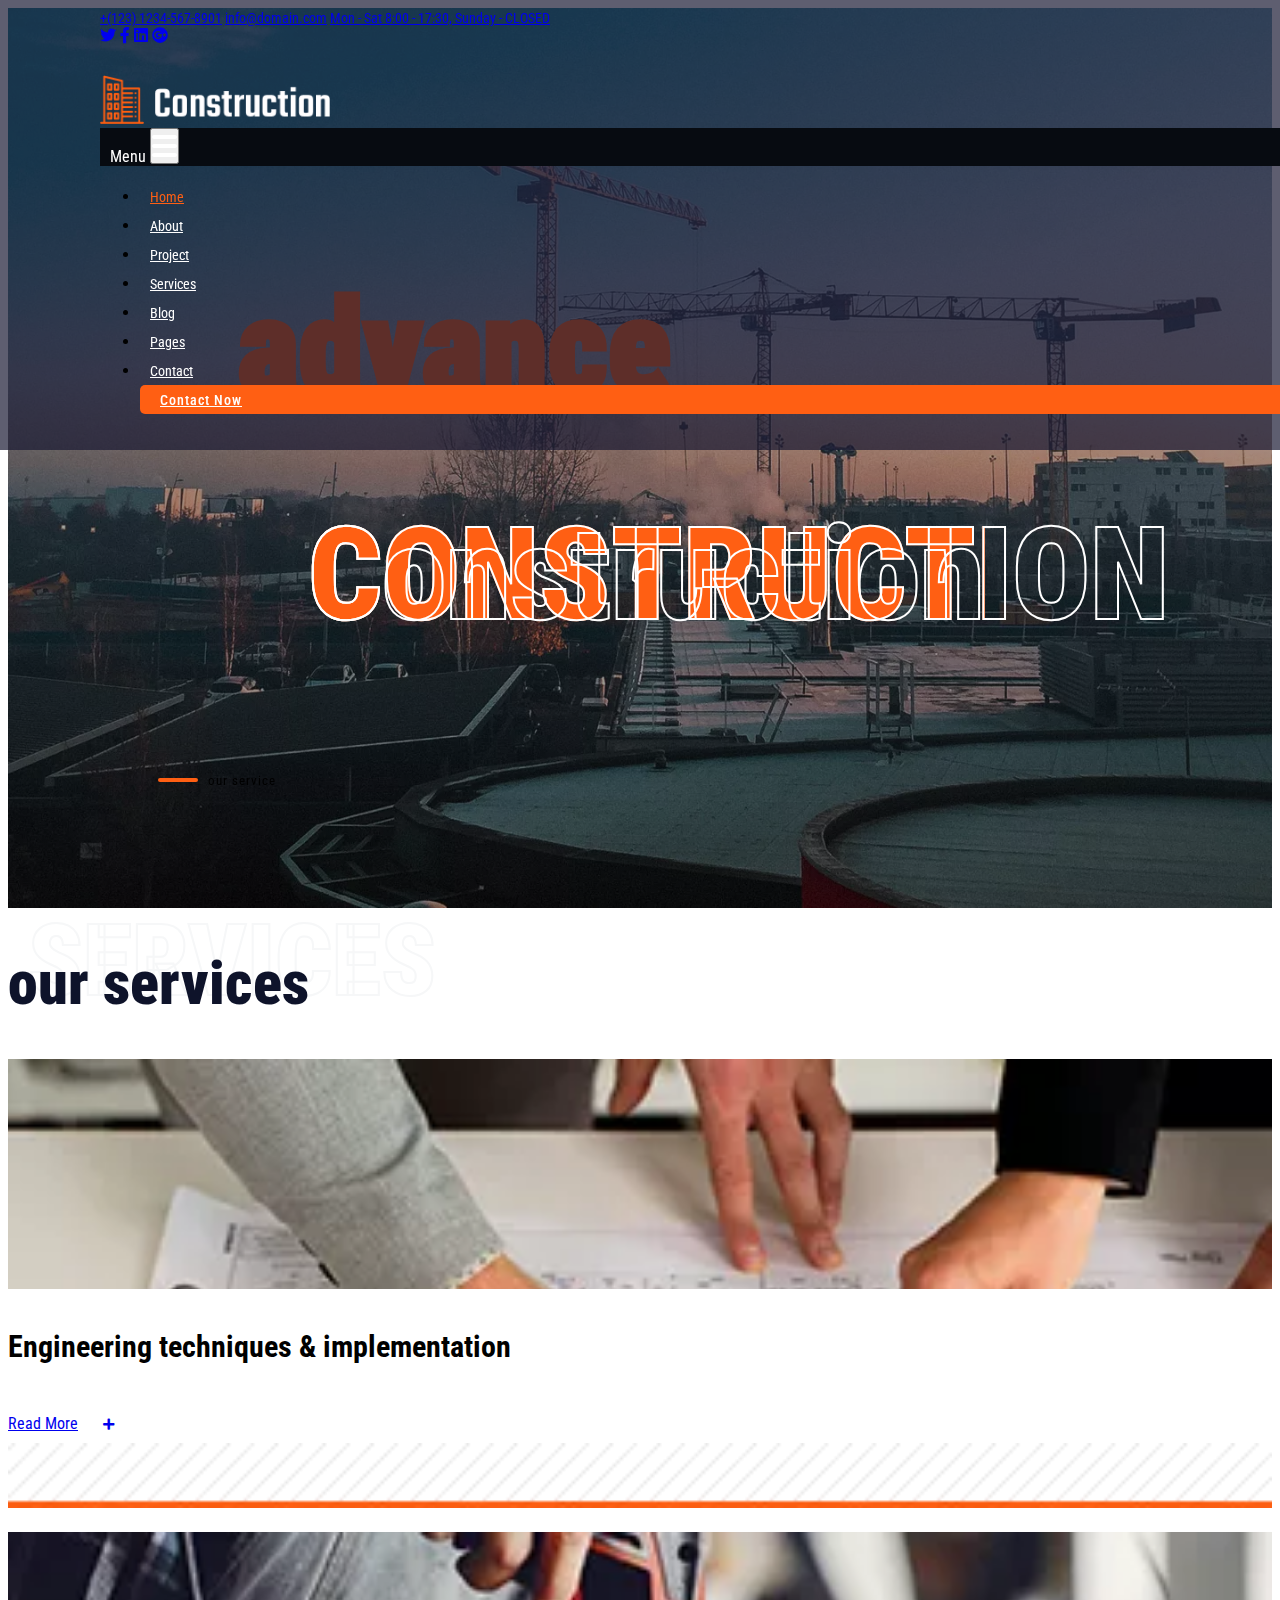
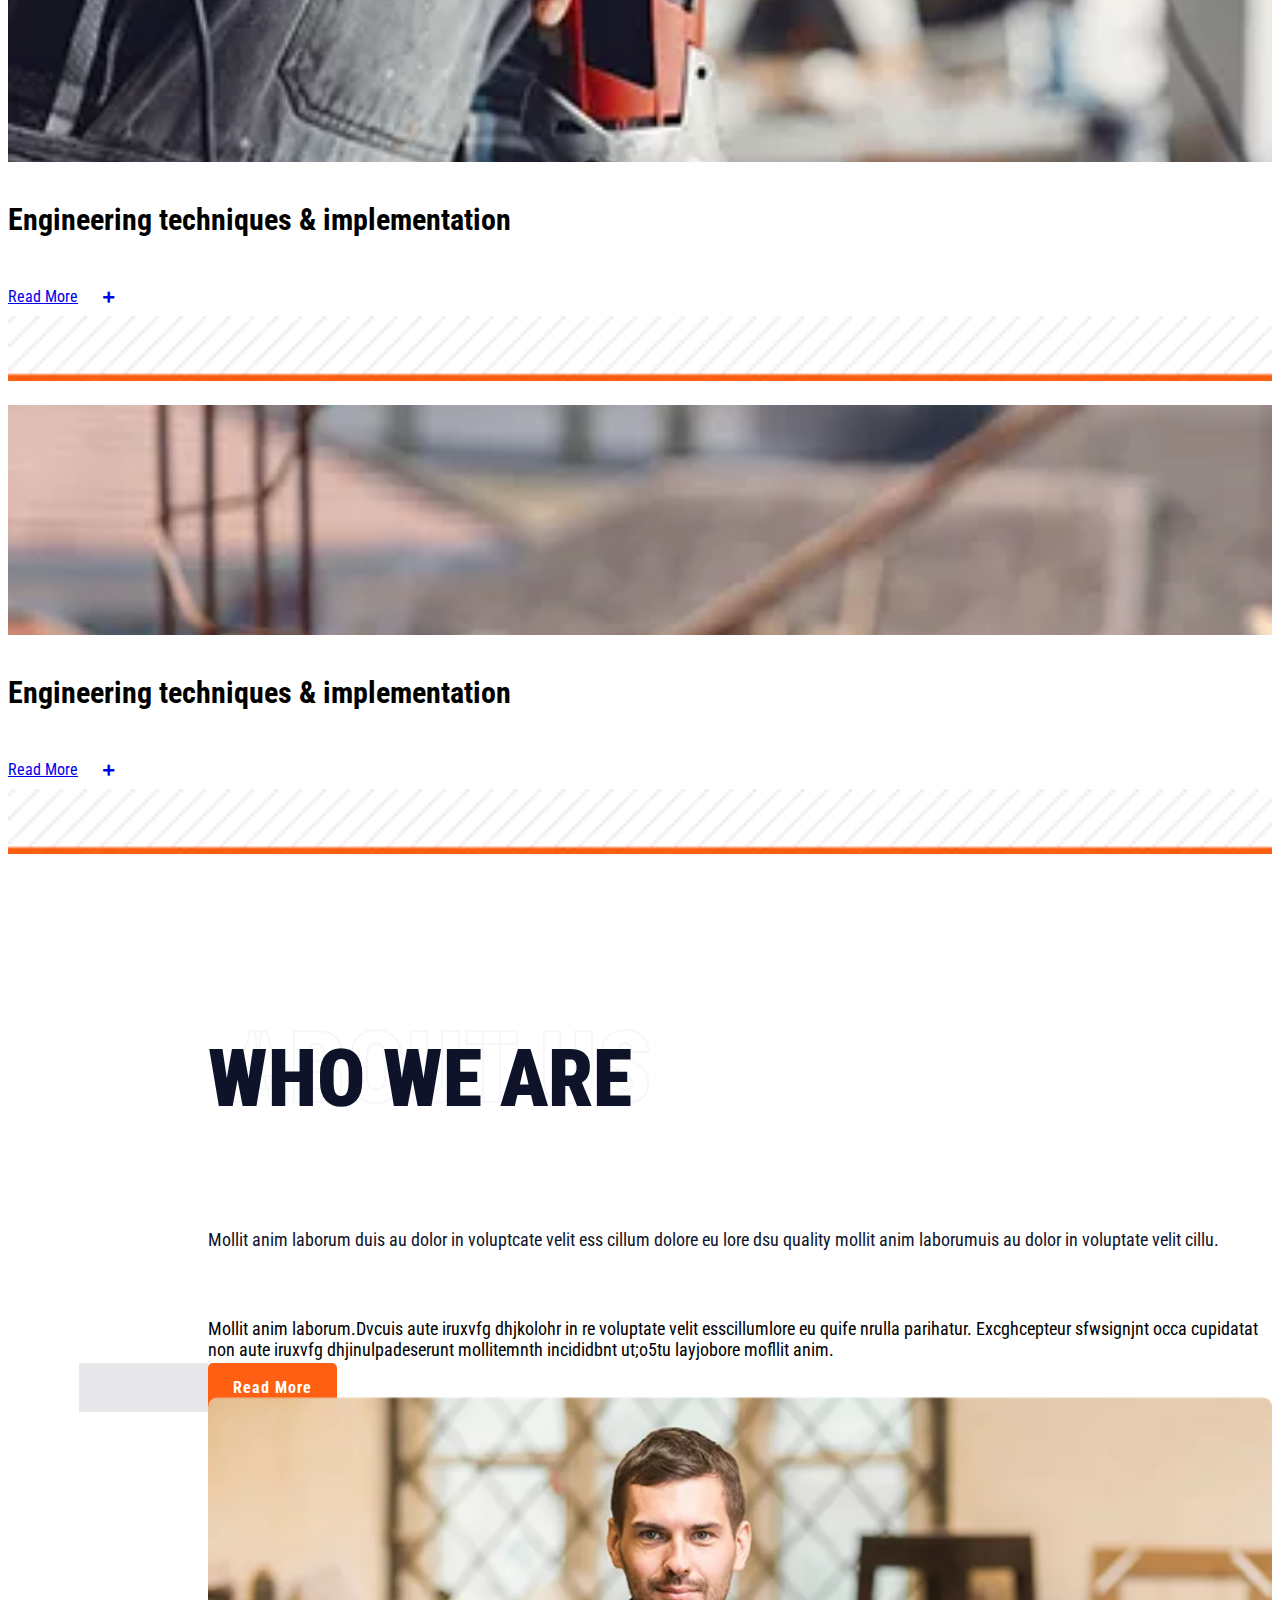
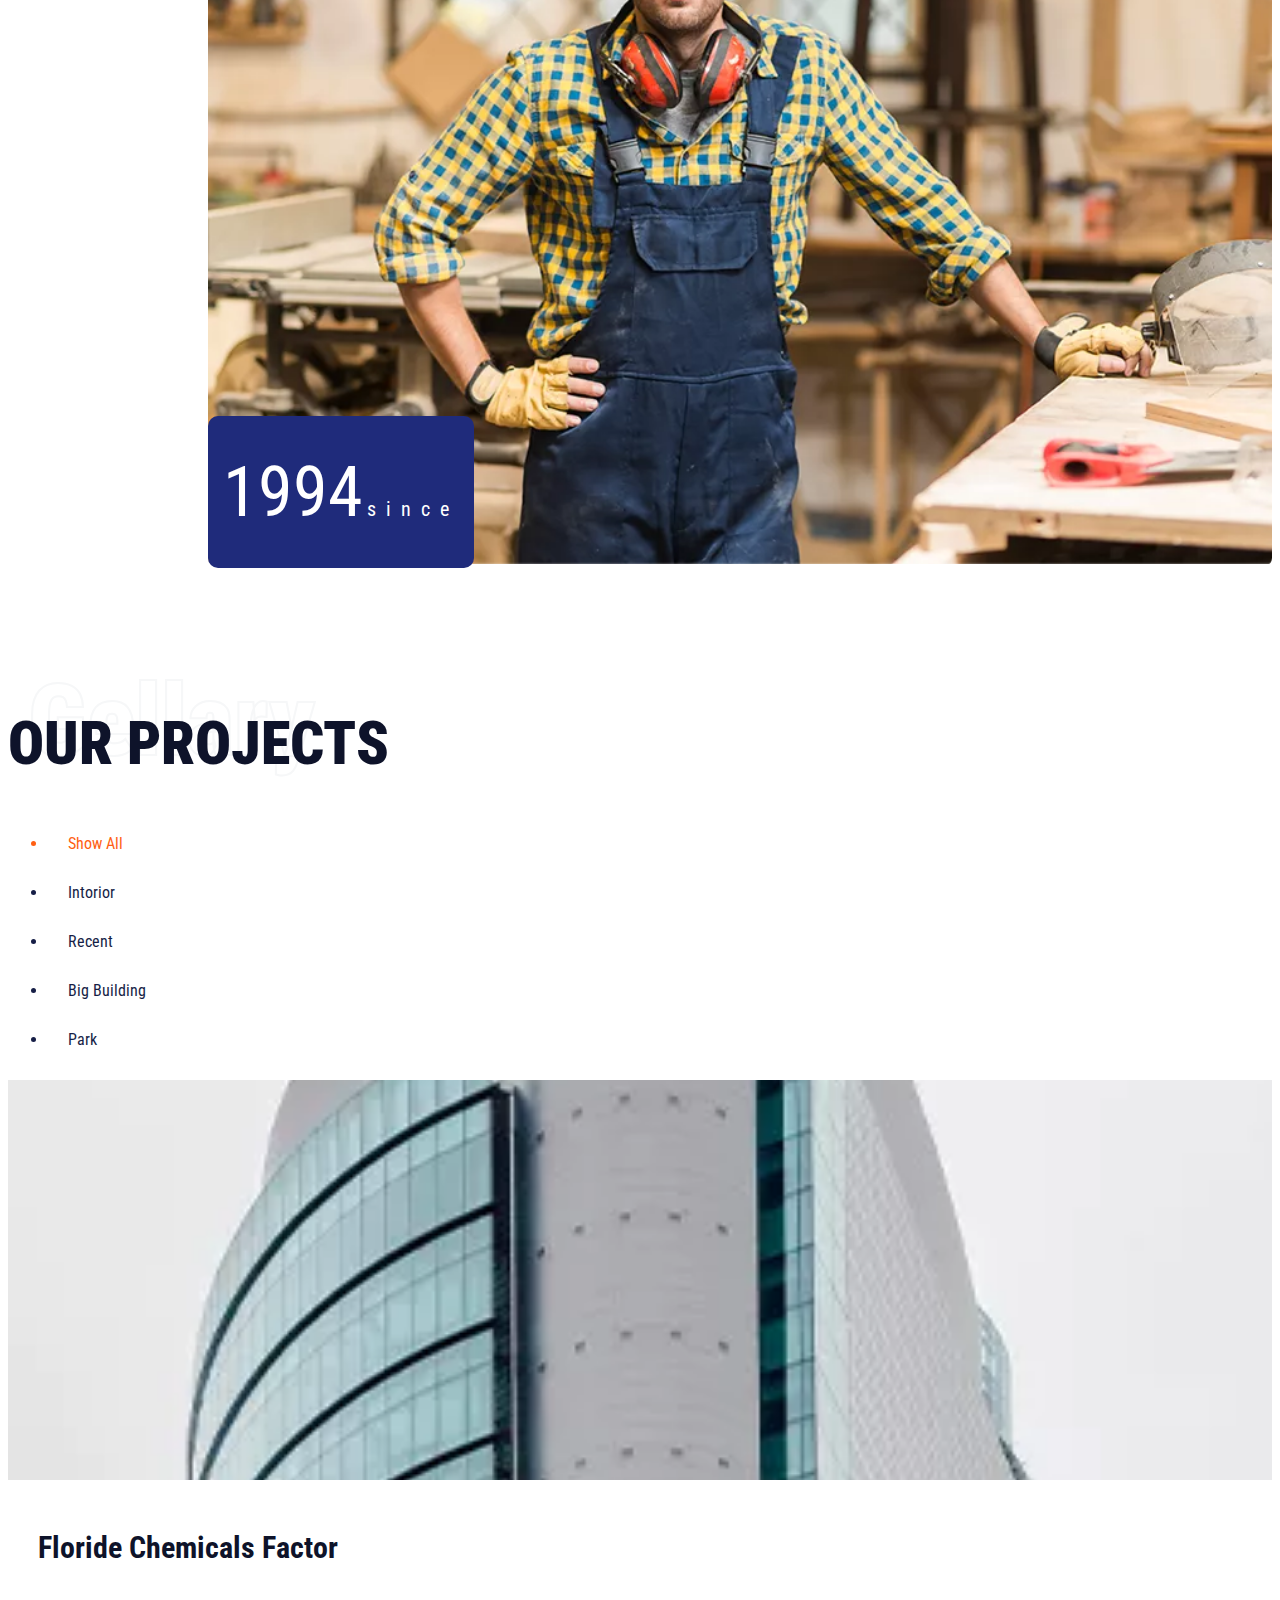
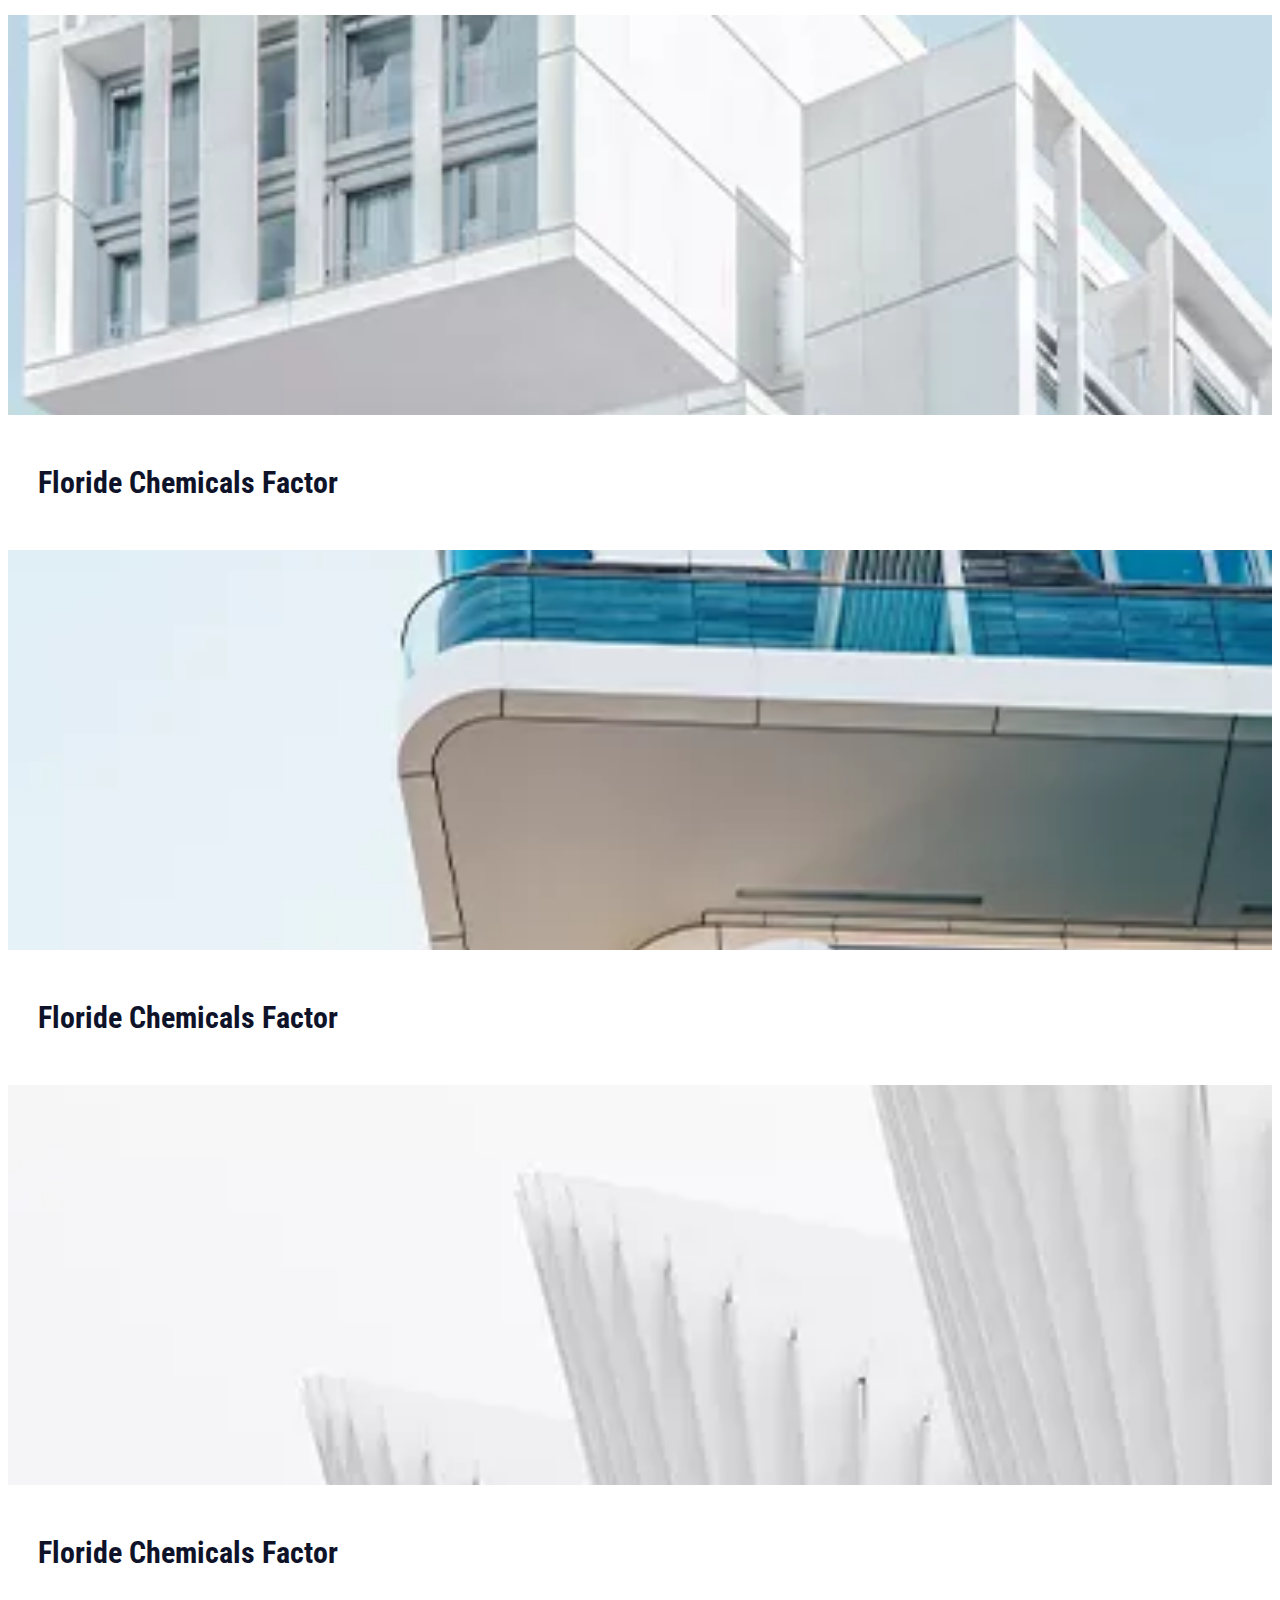
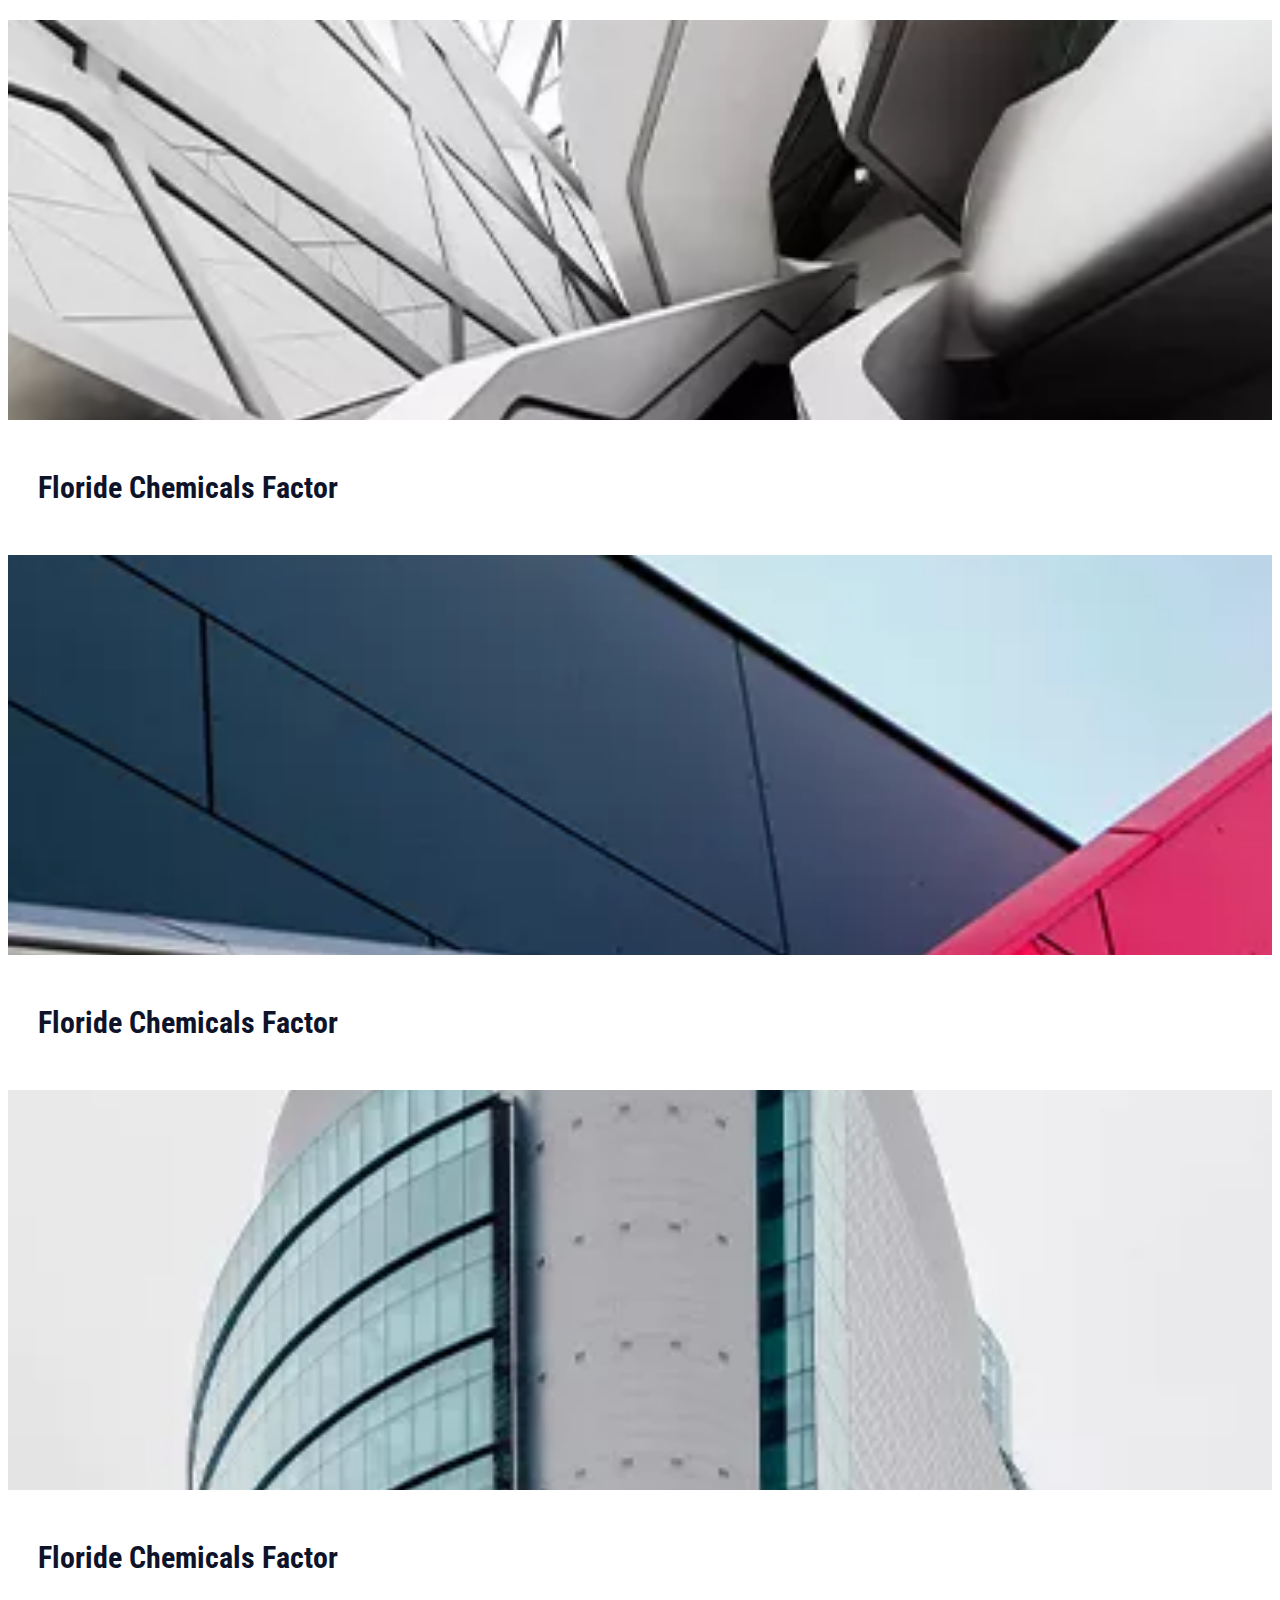
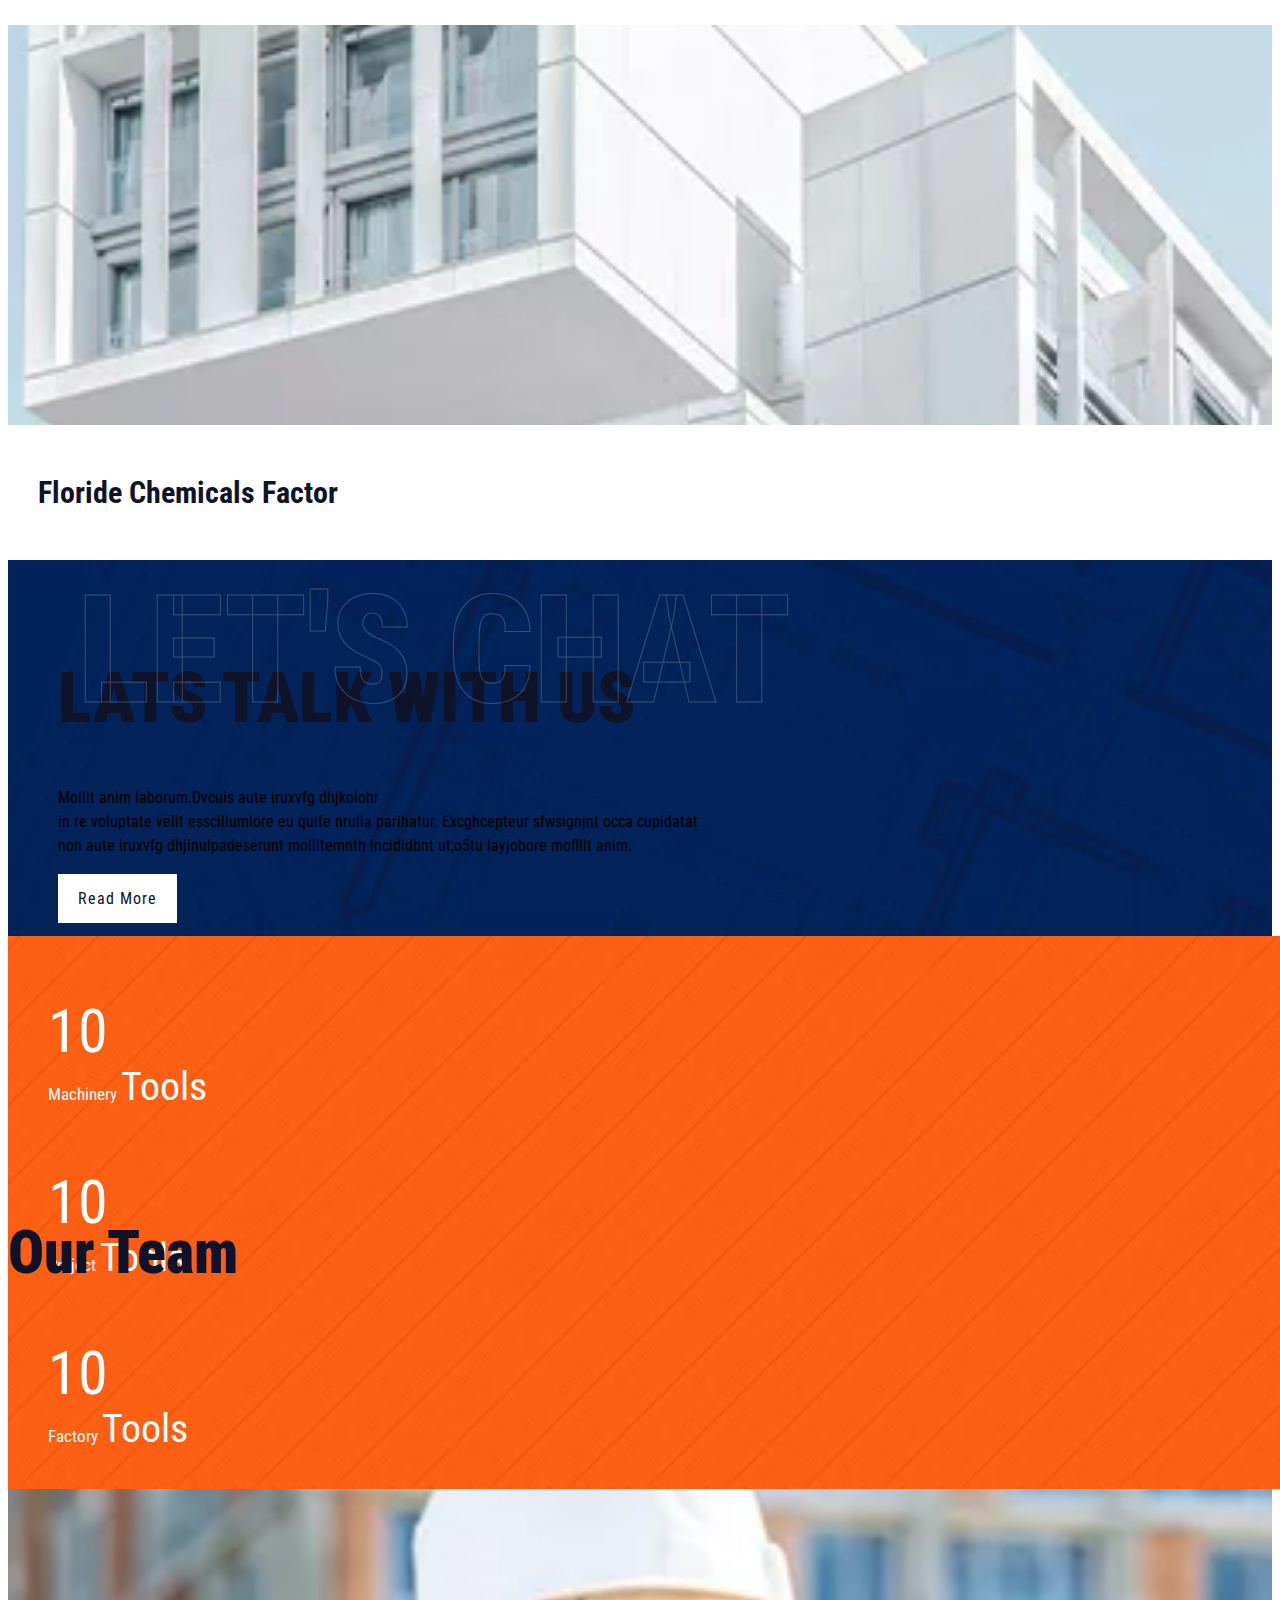
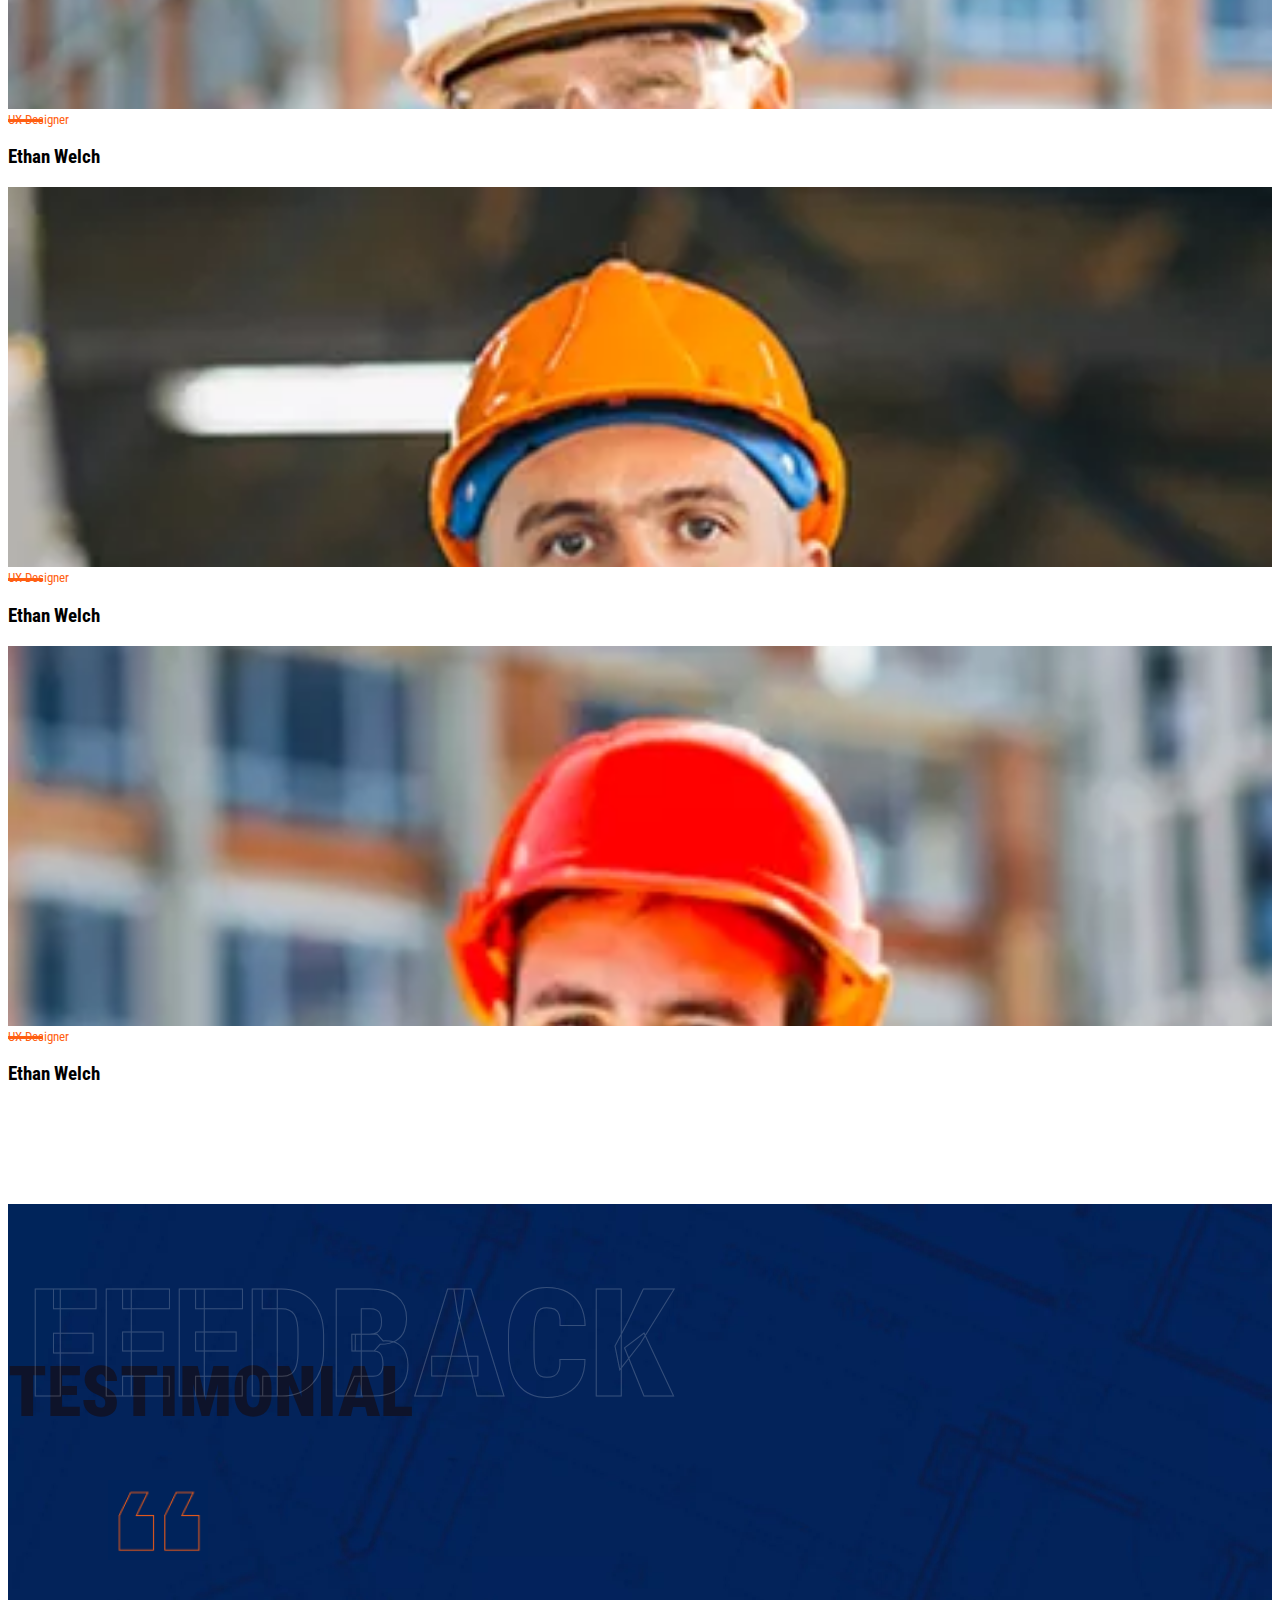
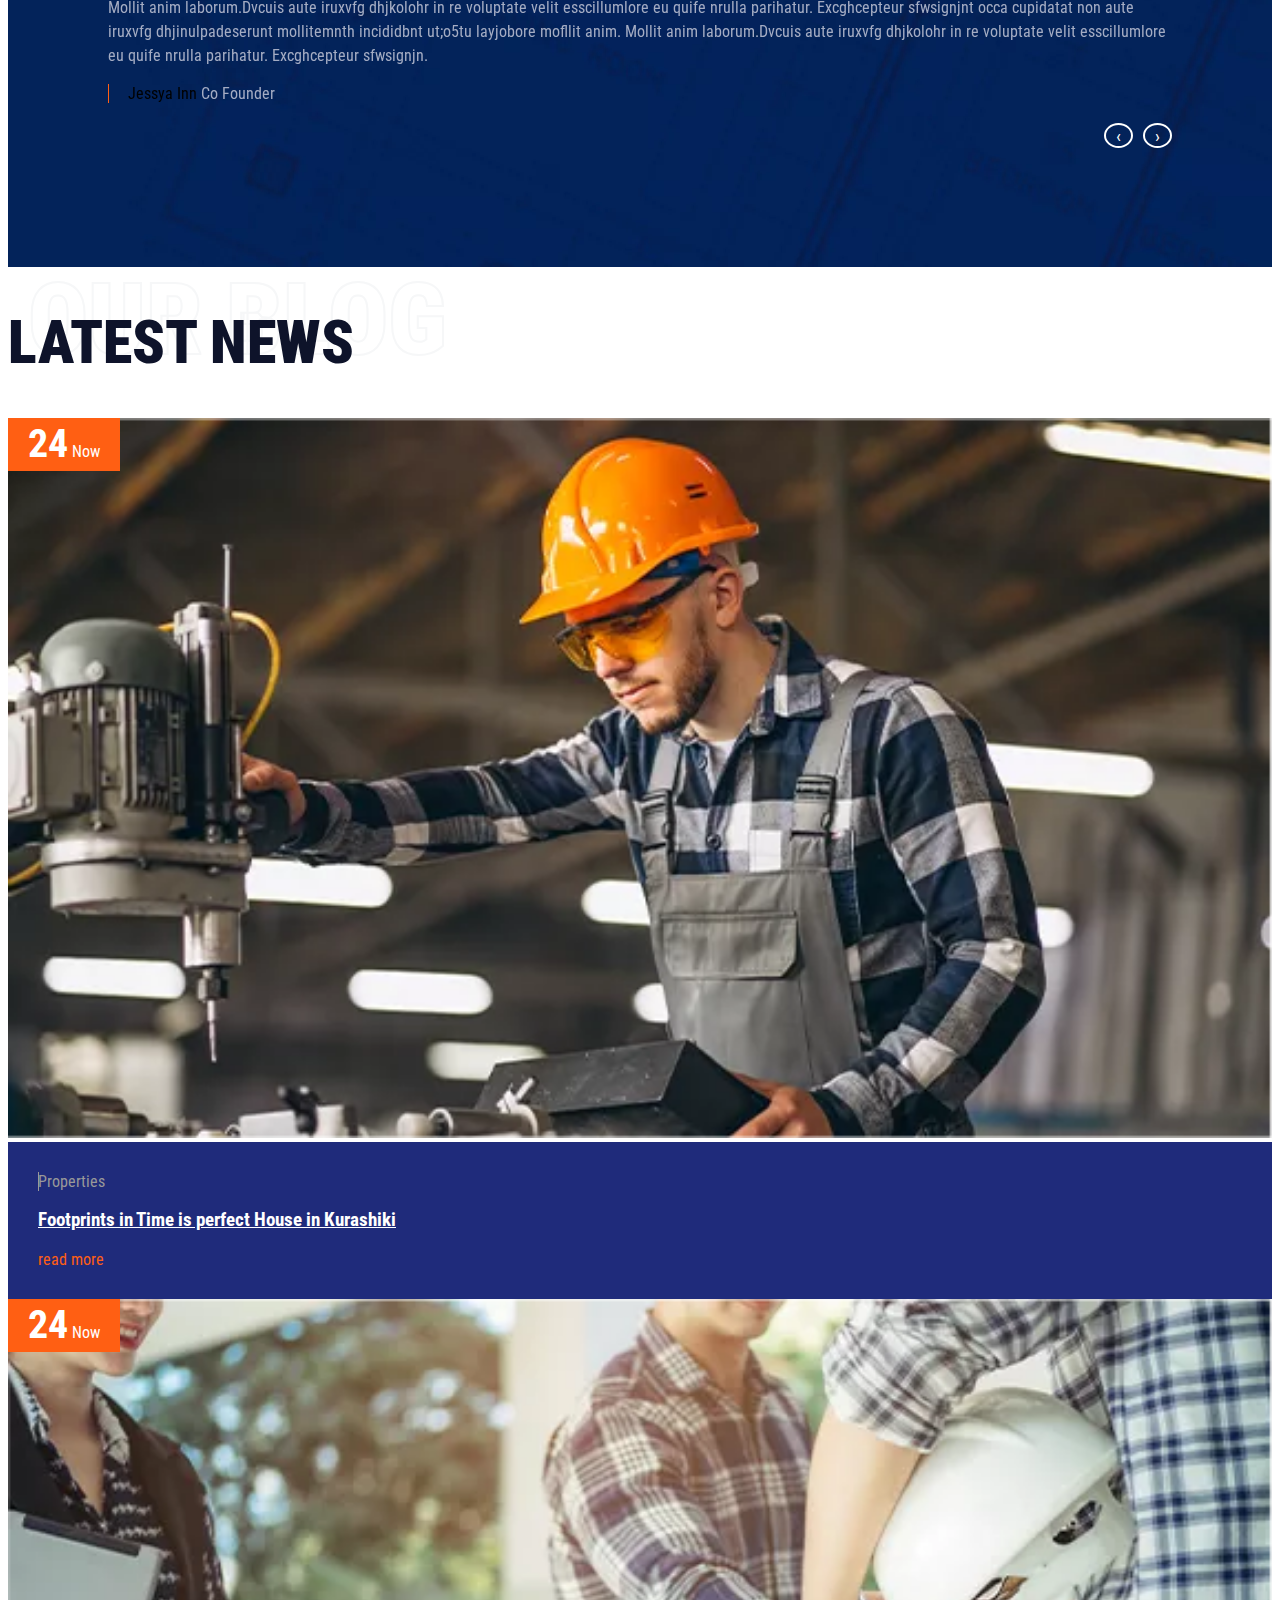
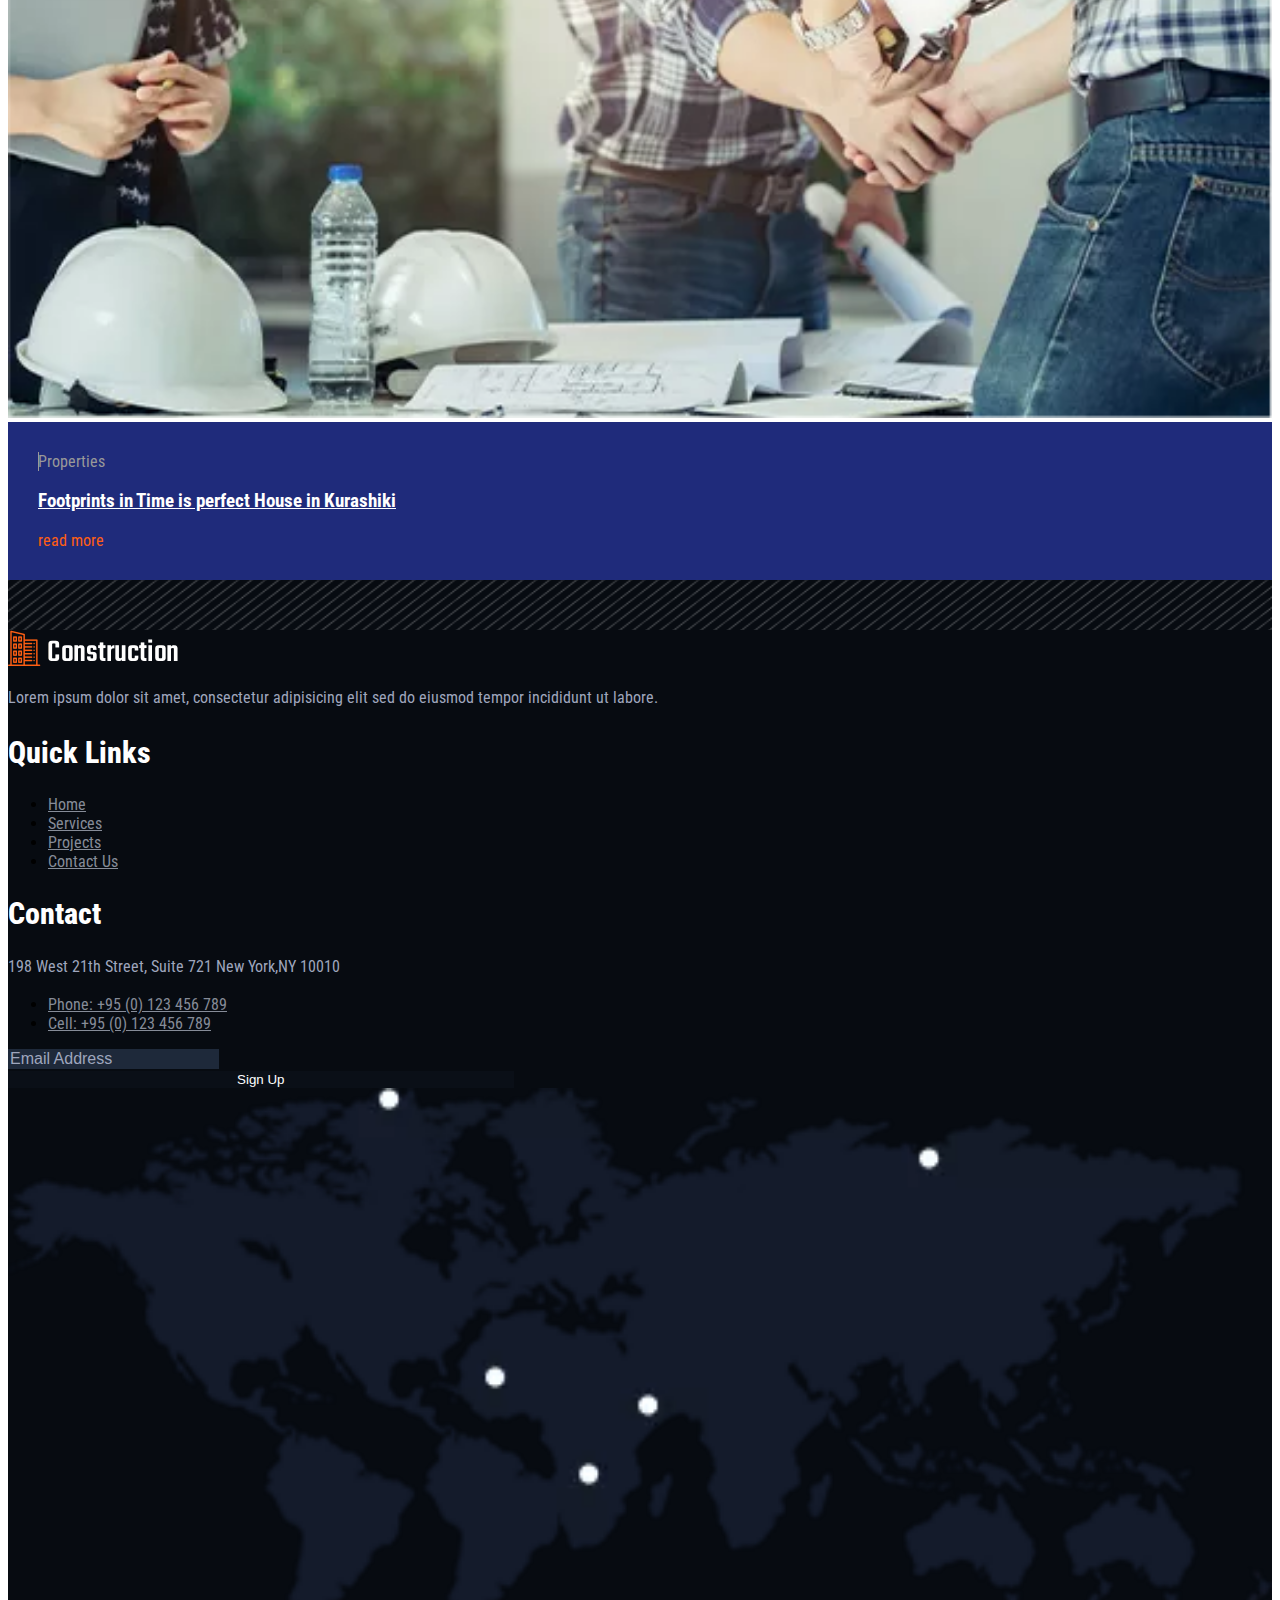
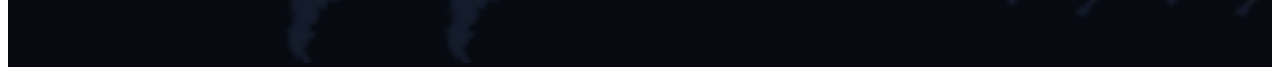
==== commit e30c6691: "project finish" ====
--- a/index.html
+++ b/index.html
@@ -4,7 +4,7 @@
     <meta charset="UTF-8">
     <meta http-equiv="X-UA-Compatible" content="IE=edge">
     <meta name="viewport" content="width=device-width, initial-scale=1.0">
-    <title>Document</title>
+    <title>Advance Construction</title>
     <!-- Bootstaro css1 js1 -->
     <link href="https://cdn.jsdelivr.net/npm/bootstrap@5.3.0-alpha2/dist/css/bootstrap.min.css" rel="stylesheet" integrity="sha384-aFq/bzH65dt+w6FI2ooMVUpc+21e0SRygnTpmBvdBgSdnuTN7QbdgL+OapgHtvPp" crossorigin="anonymous">
     <!-- font awesome -->
@@ -39,7 +39,7 @@
                 </div>
             </div>
             <nav class="navbar navbar-expand-lg justify-content-between">
-                <a href="#" class="nav-brand">
+                <a href="./index.html" class="nav-brand">
                     <img src="./assets/imgs/icon/logo.png.webp" width="230px" alt="logo">
                 </a>
                 <div class="nav_group">
@@ -57,21 +57,20 @@
                     
                     <div id="mynav" class="navbar-collapse collapse  justify-content-end">
                         <ul class="navbar-nav">
-                            <li class="nav-item"><a href="./index.html" class="nav-link">Home</a></li>
+                            <li class="nav-item"><a href="./index.html" class="nav-link active">Home</a></li>
                             <li class="nav-item"><a href="./aboutUs.html" class="nav-link">About</a></li>
                             <li class="nav-item"><a href="./projects.html" class="nav-link">Project</a></li>
                             <li class="nav-item"><a href="./ourservices.html" class="nav-link">Services</a></li>
-                            <li class="nav-item primary_menu"><a href="#" class="nav-link">Blog</a>
+                            <li class="nav-item primary_menu"><a href="./blog.html" class="nav-link">Blog</a>
                                 <ul class="list-unstyled secondary_menu">
-                                    <li class=""><a href="#">Blog</a></li>
-                                    <li class=""><a href="#">Blog Detail</a></li>
+                                    <li class=""><a href="./blog.html">Blog</a></li>
+                                    <li class=""><a href="./blogdetail.html">Blog Detail</a></li>
                                 </ul>
                             </li>
-                            <li class="nav-item primary_menu"><a href="#" class="nav-link">Pages</a>
+                            <li class="nav-item primary_menu"><a href="./projectdetail.html" class="nav-link">Pages</a>
                                 <ul class="list-unstyled secondary_menu">
-                                    <li class=""><a href="#">Element</a></li>
-                                    <li class=""><a href="#">Project Details</a></li>
-                                    <li class=""><a href="#">Service Details</a></li>
+                                    <li class=""><a href="./projectdetail.html">Project Details</a></li>
+                                    <li class=""><a href="./servicedetail.html">Service Details</a></li>
                                 </ul>
                             </li>
                             <li class="me-lg-4 nav-item"><a href="./contact.html" class="nav-link">Contact</a></li>
--- a/css/style.css
+++ b/css/style.css
@@ -33,7 +33,7 @@
     width: 100%;
     padding: 0px 100px;
     background-color: var(--global-header-bg-color);
-    position: fixed;
+    position: absolute;
     left: 0;
     top: 0;
     z-index: 2;
@@ -41,6 +41,7 @@
 }
 @media (max-width : 768px){
     .sub_header {
+        /* position: static; */
         width: 100%;
         padding: 0px 20px;
     
@@ -74,11 +75,15 @@
     position: fixed;
     left: 0;
     top: 0;
+    z-index: 100;
     animation: navbarani 0.5s linear 0s 1 forwards;
 }
+.sub_header.active .navbar-nav {
+    
+}
 @media (max-width : 992px){
-    .sub_header.active .navbar {
-        /* position: static; */
+    .sub_header.active .navbar-nav {
+        
     }
 }
 @keyframes navbarani{
@@ -111,9 +116,12 @@
     background-color: var(--global-white-color);
     border-radius: 5px;
 }
+
 .navbar-nav li {
     padding: 5px 10px;
-}
+    
+}
+
 .navbar-nav li a {
     color: var(--global-white-color);
     font-size: 14px;
@@ -121,6 +129,9 @@
 }
 .navbar-nav li a:hover {
     color: var(--global-secondary-color);
+}
+.navbar-nav li a.active {
+    color: var(--global-secondary-color) !important;
 }
 .navbar-nav .contact_btn:last-of-type{
     padding: 5px 20px;
@@ -132,6 +143,7 @@
 
     position: relative;
     overflow: hidden;
+    z-index: 100;
 
     cursor: pointer;
 
@@ -151,7 +163,7 @@
     transition: all 0.4s ease 0s;
 }
 .navbar-nav .contact_btn:last-of-type:hover::before{
-    transform: translateX(0);
+    transform: translateX(100%);
 }
 .primary_menu {
     position: relative;
@@ -1100,3 +1112,21 @@
 }
 /* End Instagram modal section */
 
+
+/* ---------------------- */
+/* ------service detail ---------- */
+/* ---------------------- */
+@media(max-width : 768px){
+    .banner_content.service_detail_header h1{
+        font-size: 40px;
+    }
+}
+
+.service_detail h2 {
+    color: var(--global-text-color);
+    font-size: 30px;
+
+}
+.service_detail p {
+    font-weight: 300;
+}
